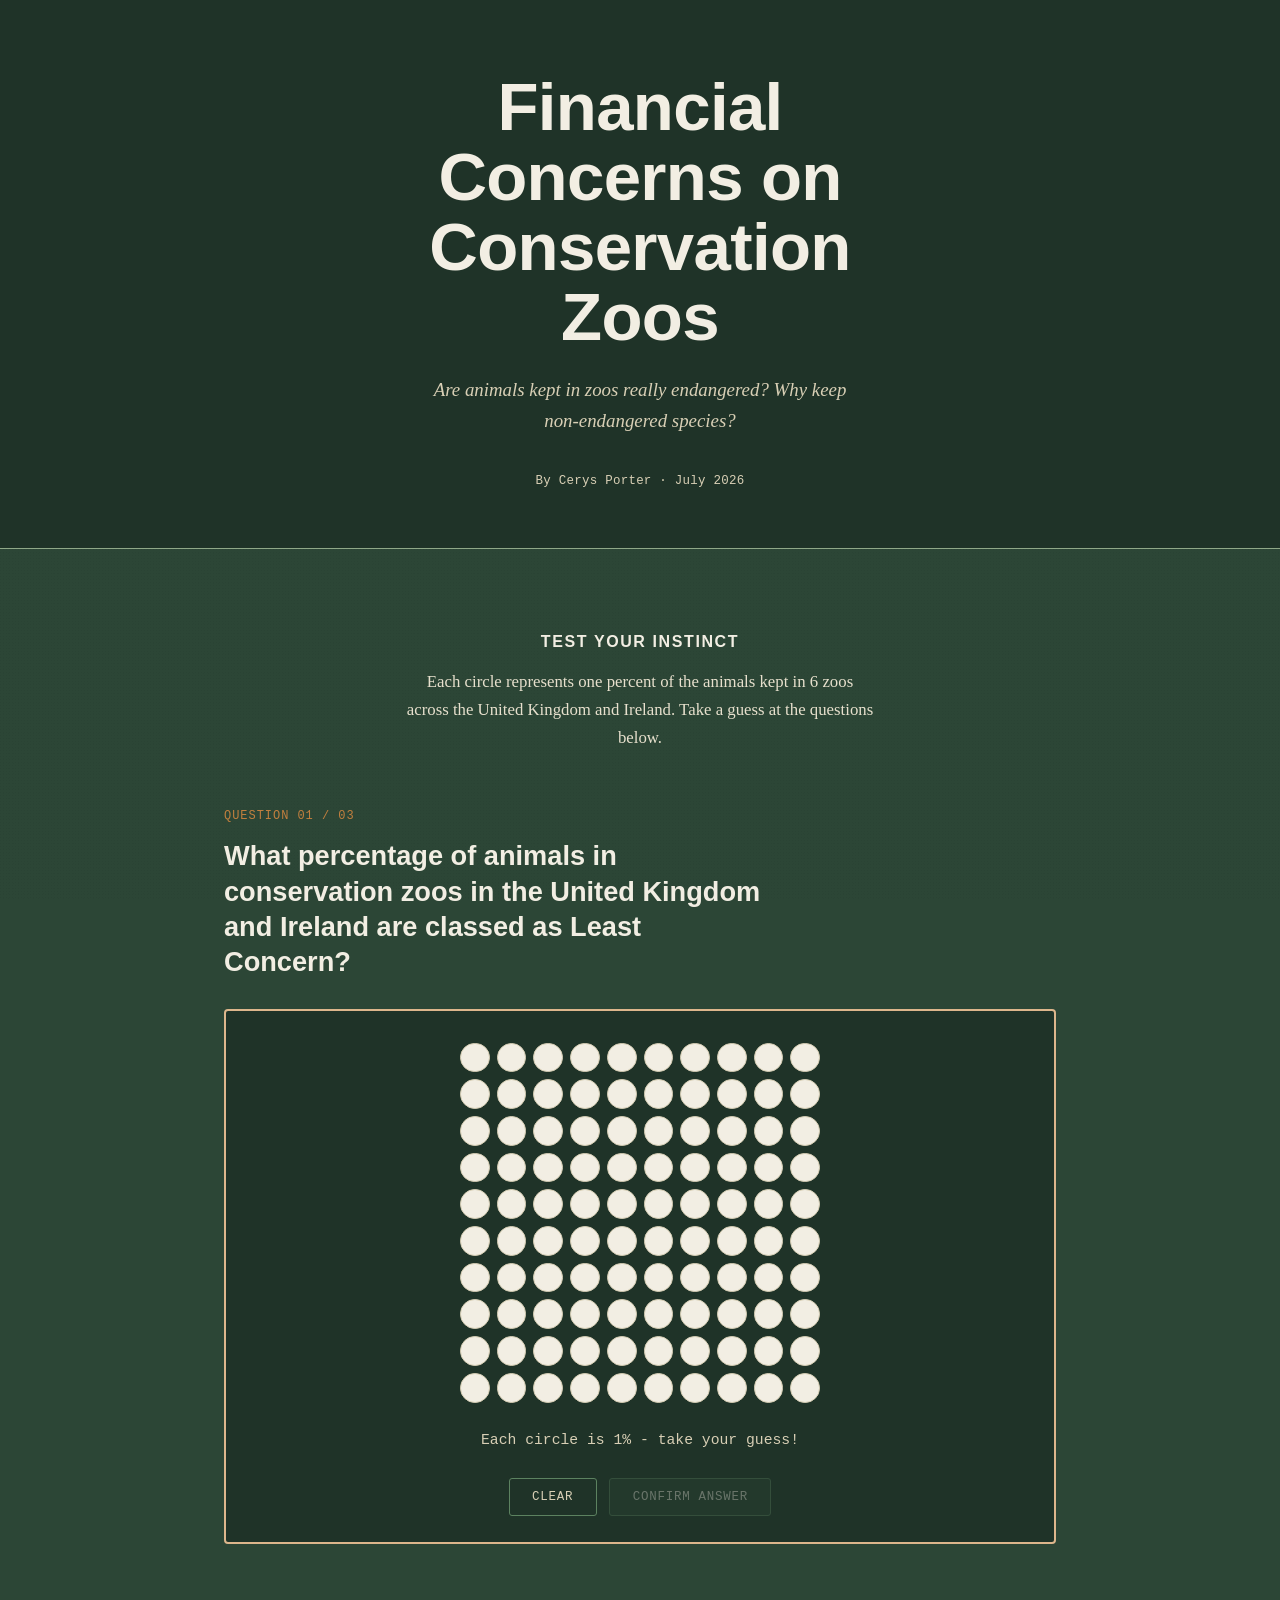
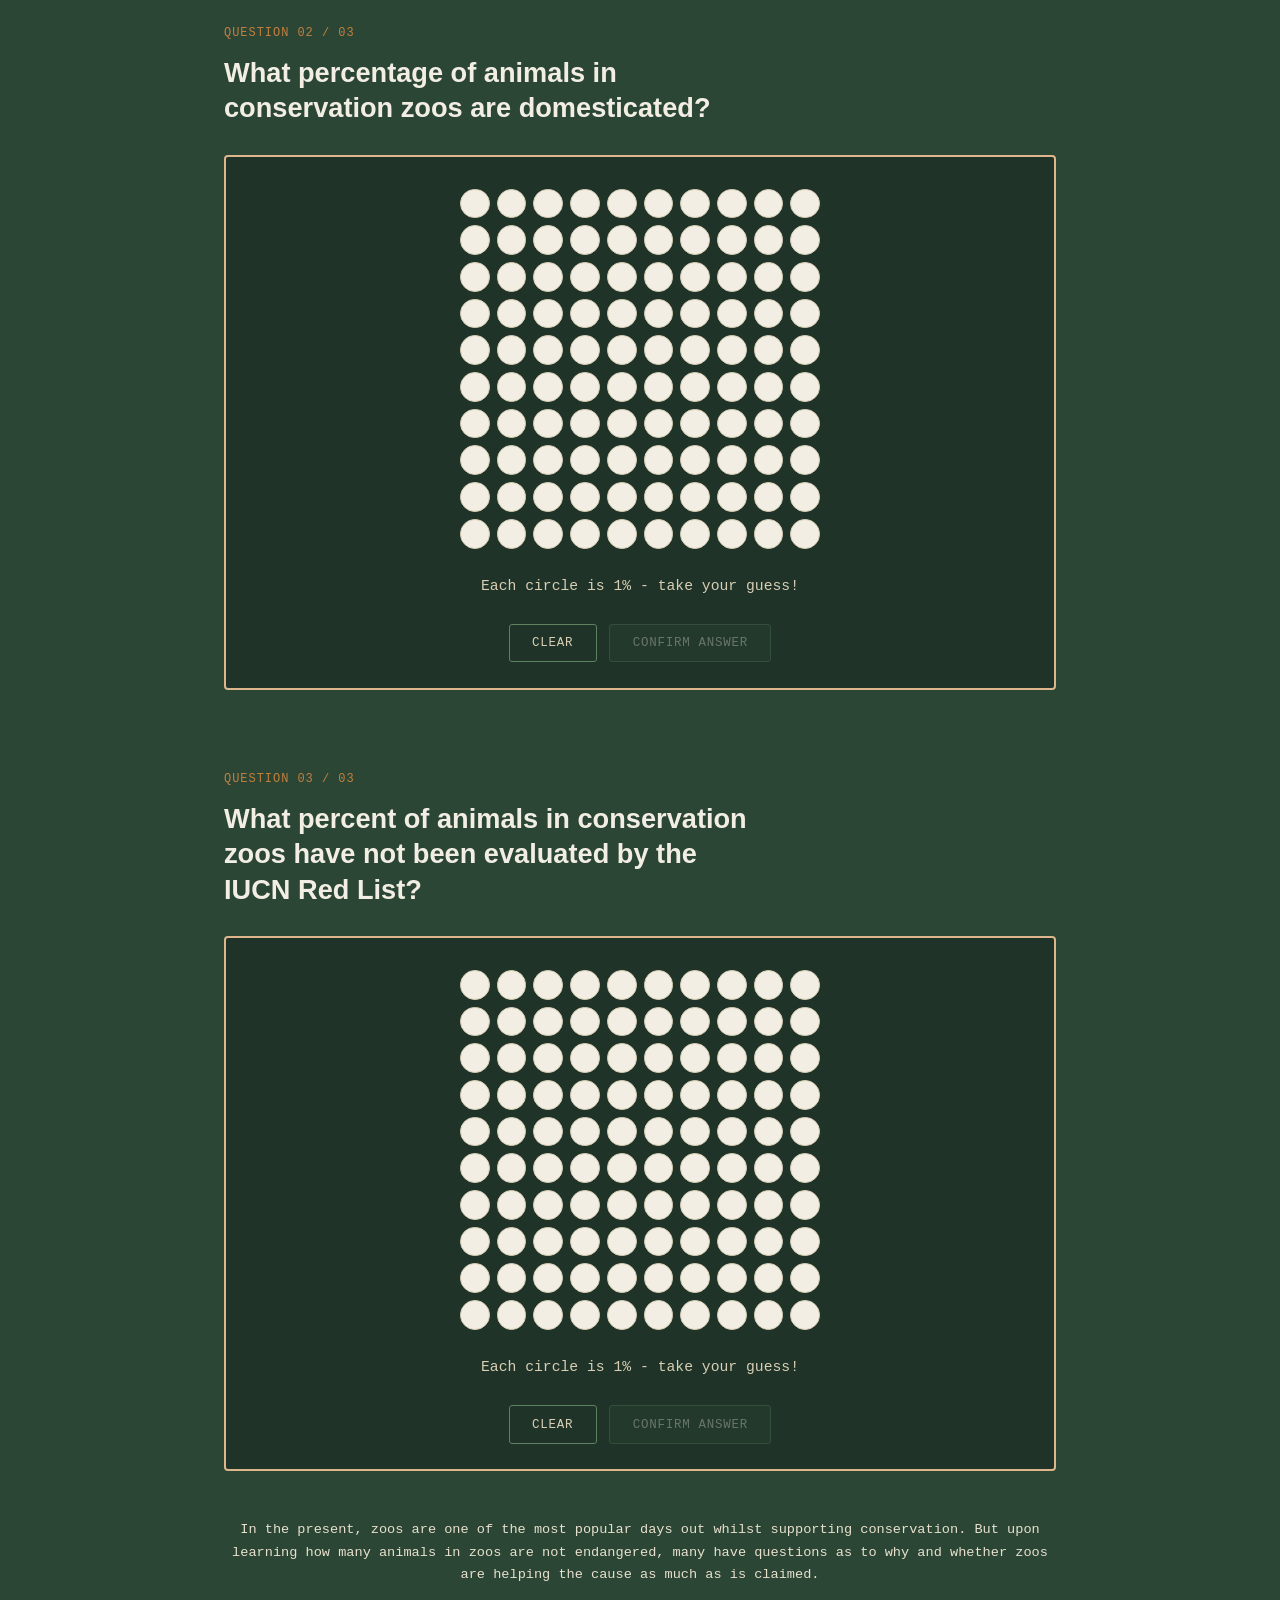
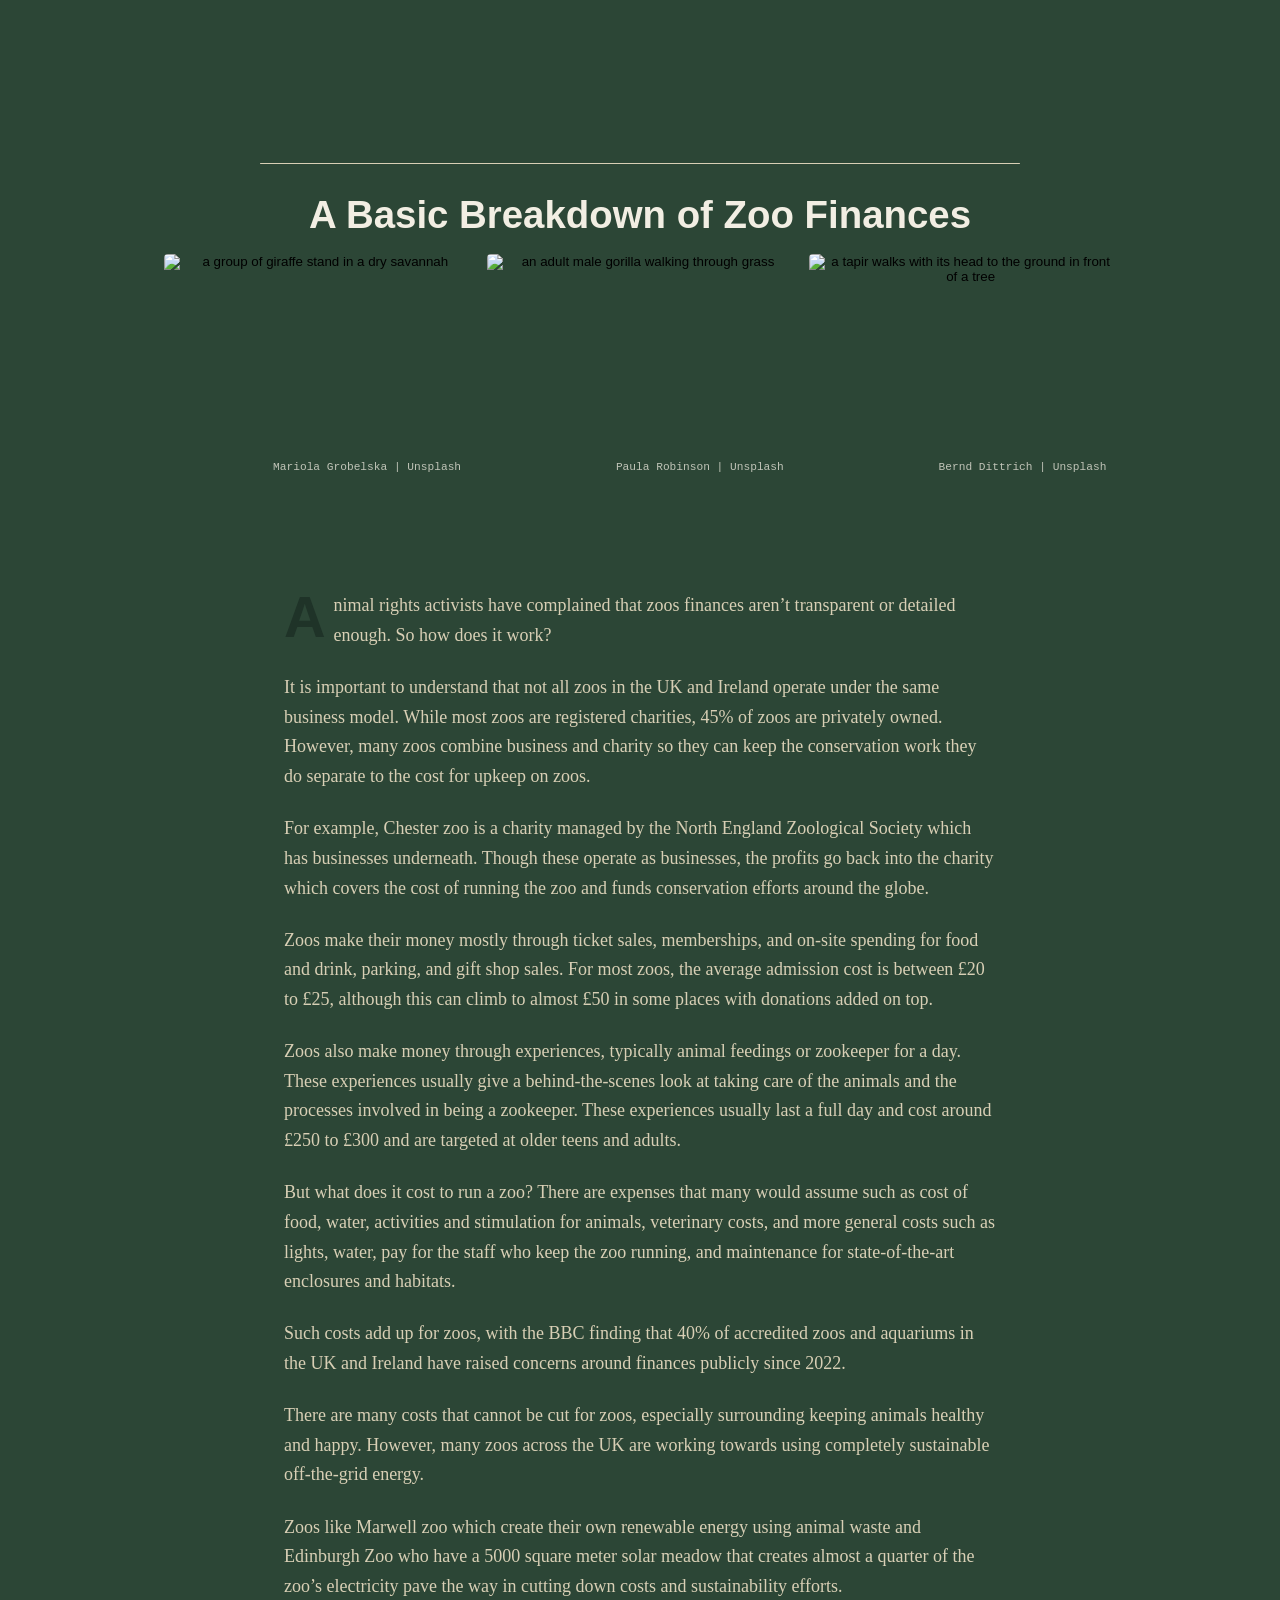
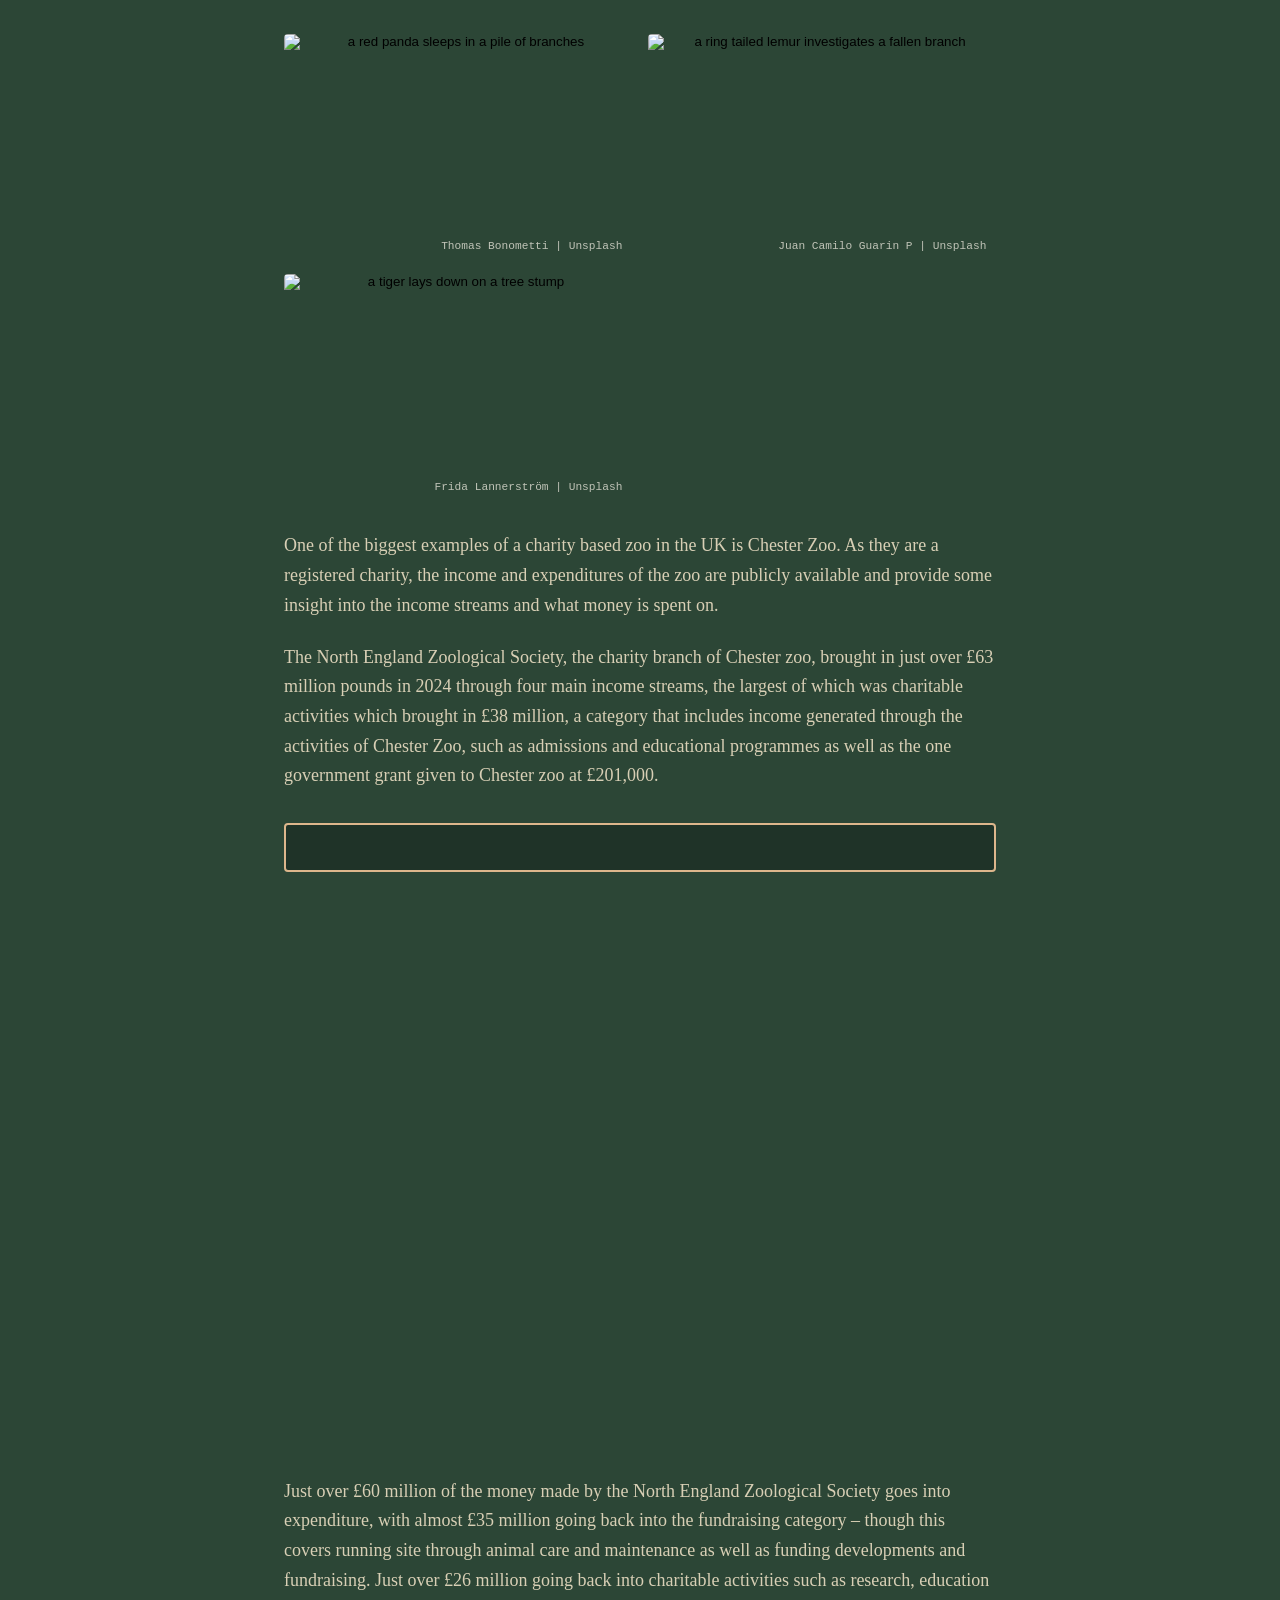
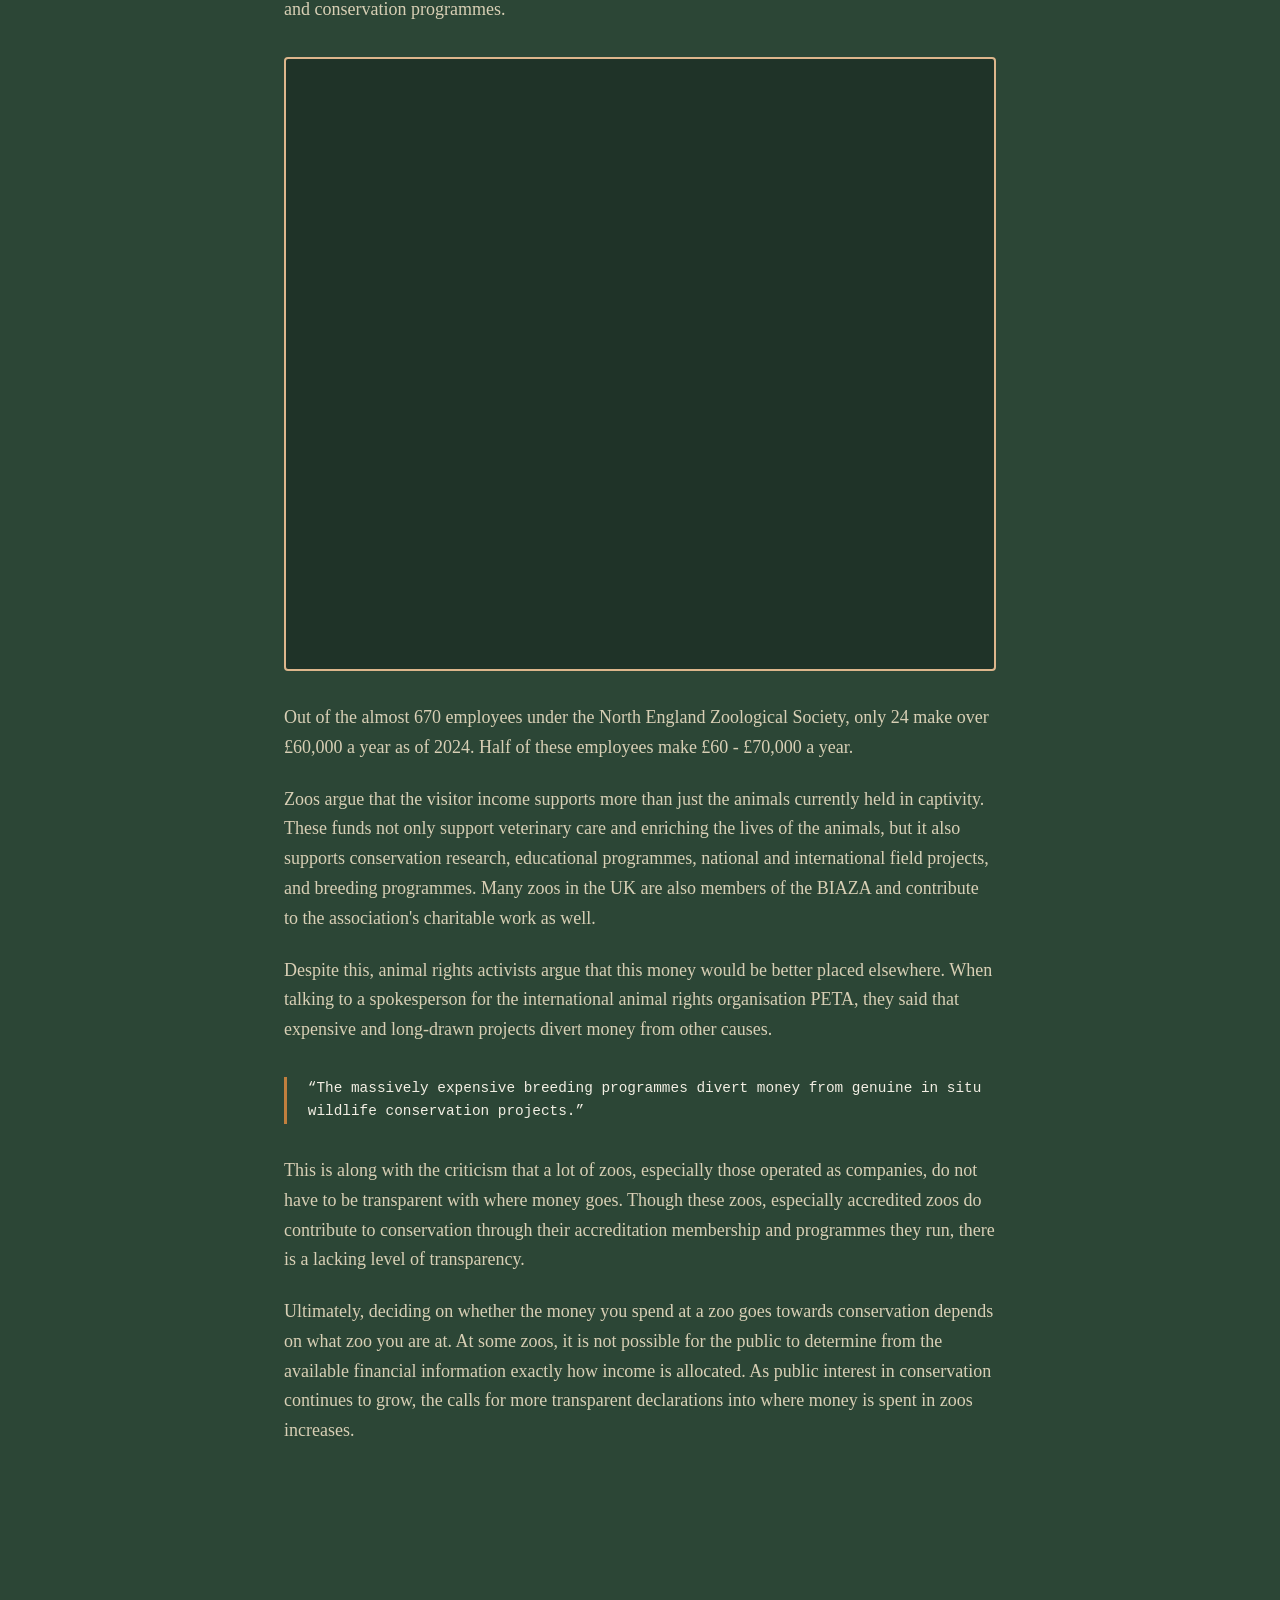
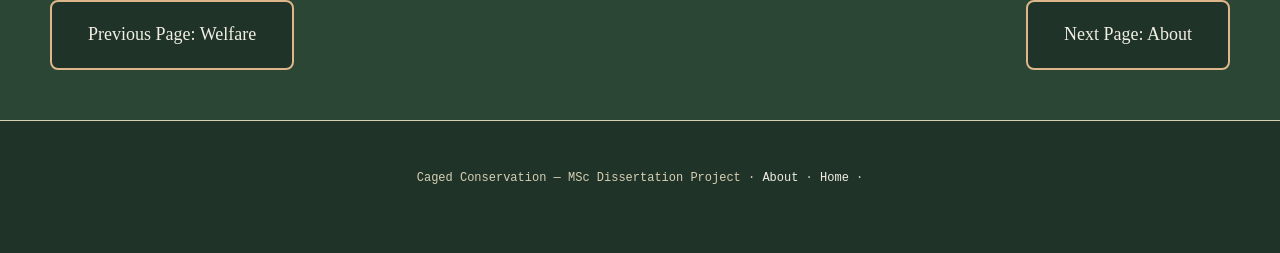
==== articlethree.html @ f7919cbe "Add files via upload" ====
<!DOCTYPE html>
<html lang="en">
<head>
<meta charset="UTF-8">
<meta name="viewport" content="width=device-width, initial-scale=1.0">
<title>Conservation Controversy | Financial Concerns on Conservation Zoos</title>
<link rel="preconnect" href="https://fonts.googleapis.com">
<link rel="preconnect" href="https://fonts.gstatic.com" crossorigin>
<link href="https://fonts.googleapis.com/css2?family=Source+Serif+4:opsz,wght@8..60,400;8..60,500;8..60,600;8..60,700&family=Archivo:wght@400;500;600;700;800&family=JetBrains+Mono:wght@400;500;600&display=swap" rel="stylesheet">
<link rel="stylesheet" href="styles.css">
</head>
<body>

<!-- ============================================
     MASTHEAD
     ============================================ -->
<header class="masthead">
  <h1>Financial Concerns on Conservation Zoos</h1>
  <p class="dek">Are animals kept in zoos really endangered? Why keep non-endangered species?</p>
  <p class="masthead__byline">By Cerys Porter · July 2026</p>
</header>

<!-- ============================================
     QUIZ
     ============================================ -->
<main>
<section class="quiz" aria-label="Interactive quiz">
  <div class="quiz__intro">
    <h2>Test your instinct</h2>
    <p>Each circle represents one percent of the animals kept in 6 zoos across the United Kingdom and Ireland. Take a guess at the questions below.</p>
  </div>

  <!-- Question 1 -->
  <div class="question-block" id="q1" data-answer="40" data-question="1" data-reveal="40% of animals in British and Irish zoos are classed as Least Concern.">
    <span class="question-block__tag">Question 01 / 03</span>
    <h3 class="question-block__prompt">What percentage of animals in conservation zoos in the United Kingdom and Ireland are classed as Least Concern?</h3>
    <div class="grid-card">
      <div class="dot-grid" role="group" aria-label="Each circle is 1% - take your guess!"></div>
      <p class="grid-card__readout" data-readout>Each circle is 1% - take your guess!</p>
      <div class="grid-card__actions">
        <button class="btn" type="button" data-action="clear">Clear</button>
        <button class="btn btn--primary" type="button" data-action="confirm" disabled>Confirm answer</button>
      </div>
    </div>
  </div>

  <!-- Question 2 -->
  <div class="question-block" id="q2" data-answer="6" data-question="2" data-reveal="6% of animals in zoos are domesticated farm animals.">
    <span class="question-block__tag">Question 02 / 03</span>
    <h3 class="question-block__prompt">What percentage of animals in conservation zoos are domesticated?</h3>
    <div class="grid-card">
      <div class="dot-grid" role="group" aria-label="Each circle is 1% - take your guess!"></div>
      <p class="grid-card__readout" data-readout>Each circle is 1% - take your guess!</p>
      <div class="grid-card__actions">
        <button class="btn" type="button" data-action="clear">Clear</button>
        <button class="btn btn--primary" type="button" data-action="confirm" disabled>Confirm answer</button>
      </div>
    </div>
  </div>

  <!-- Question 3 -->
  <div class="question-block" id="q3" data-answer="13" data-question="3" data-reveal="13% of animals in zoos are not evaluated by the IUCN Red List">
    <span class="question-block__tag">Question 03 / 03</span>
    <h3 class="question-block__prompt">What percent of animals in conservation zoos have not been evaluated by the IUCN Red List?</h3>
    <div class="grid-card">
      <div class="dot-grid" role="group" aria-label="Each circle is 1% - take your guess!"></div>
      <p class="grid-card__readout" data-readout>Each circle is 1% - take your guess!</p>
      <div class="grid-card__actions">
        <button class="btn" type="button" data-action="clear">Clear</button>
        <button class="btn btn--primary" type="button" data-action="confirm" disabled>Confirm answer</button>
      </div>
    </div>

    <div class="quiz-summary">
      <p>In the present, zoos are one of the most popular days out whilst supporting conservation. But upon learning how many animals in zoos are not endangered, 
        many have questions as to why and whether zoos are helping the cause as much as is claimed.</p>
    </div>
  </div>
</section>

<!-- ============================================
     SUBHEADING / TRANSITION
     ============================================ -->
<section class="section-break">
  <h2>A Basic Breakdown of Zoo Finances</h2>
</section>

<!-- ============================================
     PHOTO GALLERY
     ============================================ -->
<section class="gallery" aria-label="Photo gallery">

  <button class="gallery__item" type="button"
    data-animal="Giraffe | Giraffa"
    data-status="Vulnerable"
    data-zoo="population decreasing"
    data-caption="Giraffes are the tallest animals on Earth and are a group of seven species, who are all identifiable from their various iconic patterns. These animals 
    with specialised hearts designed to pump blood around their tall bodies are endangered due to increased conflict with humans as well as increasing habitat loss."
    aria-label="More information">
    <img src="images/giraffe.jpg" alt="a group of giraffe stand in a dry savannah" />
    <span class="gallery__caption">Mariola Grobelska | Unsplash</span>
  </button>
  <button class="gallery__item" type="button"
    data-animal="Western Lowland Gorilla | Gorilla gorilla gorilla"
    data-status="Critically Endangered"
    data-zoo="population decreasing"
    data-caption="One of two species of western gorilla, the lowland gorilla is the smallest of all four gorilla subspecies 
    and is native to swamplands and rainforests in central Africa. Living in groups consisting of mostly females and one dominant 
    male called a silverback, they are put at risk from poaching, habitat loss and diseases such as Ebola virus."
    aria-label="More information">
    <img src="images/gorilla.jpg" alt="an adult male gorilla walking through grass" />
    <span class="gallery__caption">Paula Robinson | Unsplash</span>
  </button>
  <button class="gallery__item" type="button"
    data-animal="South American Tapir | Tapirus terrestris"
    data-status="Vulnerable"
    data-zoo="population decreasing"
    data-caption="Also called a Lowland Tapir, the South American Tapir is one of four types of tapir from around the world and the largest animal in the amazon. 
    While famed for their swimming and diving capabilities, the Lowland tapir is also quick on land and has been known to move quickly over even 
    difficult mountainous terrain. Despite this, they are frequently hunted for their meat and hide and are at risk due to habitat loss."
    aria-label="More information">
    <img src="images/lowland tapir.jpg" alt="a tapir walks with its head to the ground in front of a tree" />
    <span class="gallery__caption">Bernd Dittrich | Unsplash</span>
  </button>
 
</section>

<!-- ============================================
     ARTICLE
     ============================================ -->
<article class="article">
  <p class="article__drop-cap">Animal rights activists have complained that zoos finances aren’t transparent or detailed enough. So how does it work?</p>
  <p>It is important to understand that not all zoos in the UK and Ireland operate under the same business model. While most zoos are registered charities, 45% of zoos are privately owned. 
    However, many zoos combine business and charity so they can keep the conservation work they do separate to the cost for upkeep on zoos. </p>
  <p>For example, Chester zoo is a charity managed by the North England Zoological Society which has businesses underneath. 
    Though these operate as businesses, the profits go back into the charity which covers the cost of running the zoo and funds conservation efforts around the globe.</p>

  <p>Zoos make their money mostly through ticket sales, memberships, and on-site spending for food and drink, parking, and gift shop sales. For most zoos, the average admission cost is between £20 to £25, 
    although this can climb to almost £50 in some places with donations added on top. </p>
  <p>Zoos also make money through experiences, typically animal feedings or zookeeper for a day. These experiences usually give a behind-the-scenes look at taking care of the animals and the processes involved in being a zookeeper. 
    These experiences usually last a full day and cost around £250 to £300 and are targeted at older teens and adults.</p>

  <p>But what does it cost to run a zoo? There are expenses that many would assume such as cost of food, water, activities and stimulation for animals, veterinary costs, and more general costs such as 
    lights, water, pay for the staff who keep the zoo running, and maintenance for state-of-the-art enclosures and habitats. </p>
  <p>Such costs add up for zoos, with the BBC finding that 40% of accredited zoos and aquariums in the UK and Ireland have raised concerns around finances publicly since 2022.</p>

  <p>There are many costs that cannot be cut for zoos, especially surrounding keeping animals healthy and happy. However, many zoos across the UK are working towards using completely sustainable off-the-grid energy.</p>
  <p>Zoos like Marwell zoo which create their own renewable energy using animal waste and Edinburgh Zoo who have a 5000 square meter solar meadow that creates almost a quarter of the zoo’s electricity pave the way in cutting down costs and sustainability efforts.</p>

<div class= "article__image-grid">
  <button class="gallery__item" type="button"
    data-animal="Red Panda | Ailurus fulgens"
    data-status="Endangered"
    data-zoo="population decreasing"
    data-caption="Red pandas are arboreal (tree dwelling) mammals native to China. Despite their name and 
    their diet mostly consisting of bamboo, they are more closely related to raccoons and weasels than giant pandas. 
    While being shy and solitary creatures, they are at risk of extinction due to habitat loss and poaching."
    aria-label="More information">
    <img src="images/red panda.jpg" alt="a red panda sleeps in a pile of branches" />
    <span class="gallery__caption">Thomas Bonometti | Unsplash</span>
  </button>
  <button class="gallery__item" type="button"
    data-animal="Ring Tailed Lemur | Lemur catta"
    data-status="Endangered"
    data-zoo="population decreasing"
    data-caption="As the most internationally recognised species of lemur, the ring tailed lemur is a highly social primate native to Madagascar.
    As they are strictly diurnal animals, they can often be spotted in forests and scrublands searching for food and sunbathing. As the most vocal 
    primate, the ring tailed lemur is often put at risk due to deforestation, local hunting, and the exotic pet trade."
    aria-label="More information">
    <img src="images/ring tailed lemur.jpg" alt="a ring tailed lemur investigates a fallen branch" />
    <span class="gallery__caption">Juan Camilo Guarin P | Unsplash</span>
  </button>
  <button class="gallery__item" type="button"
    data-animal="Siberian Tiger | Panthera tigris tigris"
    data-status="Endangered"
    data-zoo="population decreasing"
    data-caption="Being the largest big cat in the world and the largest subspecies of tiger, the siberian tiger (also called amur tiger)
    inhabits ranges around Northeast China and the Eastermost part of Russia. With paler stripes and large paws that act like snowshoes, they
    are prefectly adapted to the snowy environment where they hunt elk, deer, and wild boar. Due to overhunting and logging, they have been
    at risk of extinction since the 1940s."
    aria-label="More information">
    <img src="images/siberian tiger.jpg" alt="a tiger lays down on a tree stump" />
    <span class="gallery__caption">Frida Lannerström | Unsplash</span>
  </button>
</div>

  <p>One of the biggest examples of a charity based zoo in the UK is Chester Zoo. As they are a registered charity, 
    the income and expenditures of the zoo are publicly available and provide some insight into the income streams and what money is spent on.</p>
  <p>The North England Zoological Society, the charity branch of Chester zoo, brought in just over £63 million pounds in 2024 through four main income streams, 
    the largest of which was charitable activities which brought in £38 million, a category that includes income generated through the activities of Chester Zoo, 
    such as admissions and educational programmes as well as the one government grant given to Chester zoo at £201,000.</p>

<div class="stat-callout"></div>
  <iframe title="Income Streams for North of England Zoological Society" aria-label="Donut Chart" id="datawrapper-chart-j6iIr" src="https://datawrapper.dwcdn.net/j6iIr/1/" scrolling="no" frameborder="0" style="width: 0; min-width: 100% !important; border: none;" height="563" data-external="1"></iframe><script type="text/javascript">(function(){function e(){window.addEventListener(`message`,function(e){if(e.data[`datawrapper-height`]!==void 0){var t=document.querySelectorAll(`iframe`);
for(var n in e.data[`datawrapper-height`])for(var r=0,i;i=t[r];r++)if(i.contentWindow===e.source){var a=e.data[`datawrapper-height`][n]+`px`;i.style.height=a}}})}e()})();</script>
</div>

<p>Just over £60 million of the money made by the North England Zoological Society goes into expenditure, with almost £35 million going back into the fundraising category – though this covers running site through animal care and maintenance as well as funding developments and fundraising. Just over £26 million going back into charitable activities such as research, education and conservation programmes.</p>

<div class="stat-callout">
  <iframe title="Expenditure for North of England Zoological Society" aria-label="Donut Chart" id="datawrapper-chart-k9fSF" src="https://datawrapper.dwcdn.net/k9fSF/1/" scrolling="no" frameborder="0" style="width: 0; min-width: 100% !important; border: none;" height="557" data-external="1"></iframe><script type="text/javascript">(function(){function e(){window.addEventListener(`message`,function(e){if(e.data[`datawrapper-height`]!==void 0){var t=document.querySelectorAll(`iframe`);for(var n in e.data[`datawrapper-height`])for(var r=0,i;i=t[r];r++)if(i.contentWindow===e.source){var a=e.data[`datawrapper-height`][n]+`px`;i.style.height=a}}})}e()})();</script>
</div>

<p>Out of the almost 670 employees under the North England Zoological Society, only 24 make over £60,000 a year as of 2024. Half of these employees make £60 - £70,000 a year.</p>
<p>Zoos argue that the visitor income supports more than just the animals currently held in captivity. These funds not only support veterinary care and enriching the lives of the animals, but it also supports conservation research, educational programmes, national and international field projects, and breeding programmes. Many zoos in the UK are also members of the BIAZA and contribute to the association's charitable work as well.</p>

<p>Despite this, animal rights activists argue that this money would be better placed elsewhere. When talking to a spokesperson for the international animal rights organisation PETA, they said that expensive and long-drawn projects divert money from other causes.</p>
<blockquote>“The massively expensive breeding programmes divert money from genuine in situ wildlife conservation projects.”</blockquote>
<p>This is along with the criticism that a lot of zoos, especially those operated as companies, do not have to be transparent with where money goes. Though these zoos, especially accredited zoos do contribute to conservation through their accreditation membership and programmes they run, there is a lacking level of transparency.</p>
<p>Ultimately, deciding on whether the money you spend at a zoo goes towards conservation depends on what zoo you are at. At some zoos, it is not possible for the public to determine from the available financial information exactly how income is allocated. As public interest in conservation continues to grow, the calls for more transparent declarations into where money is spent in zoos increases.</p>

</article>
</main>

<!-- ANIMAL INFO MODAL -->
<div class="modal-overlay" id="animalModal" role="dialog" aria-modal="true" aria-labelledby="modalAnimalName" hidden>
  <div class="modal">
    <button class="modal__close" id="modalClose" aria-label="Close">
      <svg width="18" height="18" viewBox="0 0 18 18" fill="none"><path d="M3 3L15 15M15 3L3 15" stroke="currentColor" stroke-width="2" stroke-linecap="round"/></svg>
    </button>
    <div class="modal__photo" id="modalPhoto"></div>
    <div class="modal__body">
      <div class="modal__meta">
        <span class="modal__status" id="modalStatus"></span>
        <span class="modal__zoo" id="modalZoo"></span>
      </div>
      <h2 class="modal__name" id="modalAnimalName"></h2>
      <p class="modal__caption" id="modalCaption"></p>
    </div>
  </div>
</div>

<!-- NEXT AND PREVIOUS BUTTONS -->

<div class="moving-button">
  <a class="previous-page" href="articletwo.html">Previous Page: Welfare</a>
  <a class="next-page" href="about.html">Next Page: About</a>
</div>

<!-- FOOTER -->

<footer>
  Caged Conservation — MSc Dissertation Project · <a href="about.html">About</a> · <a href="index.html">Home</a> ·
</footer>

<script src="script.js"></script>

</body>
</html>
---- styles.css ----
/* ============================================
   TOKENS - root for whole webpage
   ============================================ */
:root {
  --cream: #F2EEE3;
  --cream-dark: #E7E0CD;
  --cream-line: #D8CFB5;
  --forest: #1F3328;
  --forest-soft: #2C4636;
  --moss: #4A6B4D;
  --moss-bright: #5C8260;
  --lichen: #8FA888;
  --amber: #C17F3E;
  --amber-soft: #DDB68C;

  --display: "Verdana", sans-serif;
  --body: "Times New Roman", serif;
  --mono: "Courier New", monospace;

  --max-w: 760px;
}

* { margin: 0; padding: 0; box-sizing: border-box; }

html { scroll-behavior: smooth; }

body {
  background: var(--forest-soft);
  color: var(--cream);
  font-family: var(--body);
  font-size: 18px;
  line-height: 1.65;
  -webkit-font-smoothing: antialiased;
}

@media (prefers-reduced-motion: reduce) {
  html { scroll-behavior: auto; }
  * { animation-duration: 2s !important; transition-duration: 2s !important; }
}

a { color: var(--cream-line); }

/* texture: faint paper grain via layered gradients, no image asset needed */
body::before {
  content: "";
  position: fixed;
  inset: 0;
  pointer-events: none;
  z-index: 0;
  opacity: 0.035;
  background-image:
    radial-gradient(circle at 20% 30%, #000 0.5px, transparent 0.5px),
    radial-gradient(circle at 70% 60%, #000 0.5px, transparent 0.5px);
  background-size: 3px 3px, 5px 5px;
}

/* ============================================
   FOCUS - for whole website
   ============================================ */
:focus-visible {
  outline: 3px solid var(--amber);
  outline-offset: 2px;
}

.visually-hidden {
  position: absolute;
  width: 1px; height: 1px;
  overflow: hidden;
  clip: rect(0 0 0 0);
}

/* ===============================
   HEADER
  contains header information and nav bar on Home and About page
   =============================== */

.site-header {
  position: relative;
  background-color: var(--forest);
  display: flex;
  flex-direction: column;
  align-items: center;
  padding: 4.5rem 1.5rem 3.5rem;
  border-bottom: 1px solid var(--cream-line);
  z-index: 1;
  text-align: center;
  font-family: var(--display);
}

.nav-bar ul {
  list-style: none;
  display: flex;
  gap: 1.5em;
  position: relative;
  display: flex;
  justify-content: space-between;
  font-size: 0.8rem;
  font-family: var(--mono)
}

.nav-bar a {
  text-decoration: none;
  color: var(--cream);
  font-weight: bold;
  transition: color 0.3s ease;
}

.nav-bar a:hover {
  color: var(--amber);
}

/* ===============================
   BODY
  for all the main text and images on the Home and About Pages
   =============================== */

.body {
  padding-top: 50px;
  font-family: var(--body);
  font-size: 1rem;
  color: var(--cream);
  padding-bottom: 50px;
  overflow-x: hidden;
}

.hero-image {
  width: 100%;
  height: 400px;
}

.hero-image img {
  width: 100%;
  height: 100%;
  object-fit: cover;
  display: block;
}

.hero-image figcaption {
  padding-top: 0.4rem;
  padding-right: 0.6rem;
  padding-bottom: 100px;
  font-family: var(--mono);
  font-size: 0.7rem;
  color: var(--cream);
  opacity: 0.75;
  text-align: right;
}

/* ============================================
   MASTHEAD / the top of the articles
   ============================================ */
.masthead {
  background: var(--forest);
  position: relative;
  z-index: 1;
  padding: 4.5rem 1.5rem 3.5rem;
  text-align: center;
  border-bottom: 1px solid var(--lichen);
}

.masthead__eyebrow {
  font-family: var(--body);
  font-size: 0.72rem;
  letter-spacing: 0.18em;
  text-transform: uppercase;
  color: var(--cream-dark);
  display: inline-flex;
  align-items: center;
  gap: 0.6em;
  margin-bottom: 1.6rem;
}

.masthead__eyebrow::before,
.masthead__eyebrow::after {
  content: "";
  width: 28px;
  height: 1px;
  background: var(--amber);
}

.masthead h1 {
  font-family: var(--display);
  font-weight: 800;
  font-size: clamp(2.4rem, 6vw, 4.2rem);
  line-height: 1.04;
  letter-spacing: -0.01em;
  max-width: 14ch;
  margin: 0 auto 1.4rem;
  color: var(--cream);
}

.masthead h1 em {
  font-style: normal;
  color: var(--cream);
}

.masthead p.dek {
  font-family: var(--body);
  font-size: 1.18rem;
  font-style: italic;
  color: var(--cream-line);
  max-width: 46ch;
  margin: 0 auto 2.2rem;
}

.masthead__byline {
  font-family: var(--mono);
  font-size: 0.78rem;
  color: var(--cream-line);
  letter-spacing: 0.02em;
}

.masthead__prompt {
  margin-top: 2.6rem;
  font-family: var(--mono);
  font-size: 0.8rem;
  color: var(--cream-line);
  opacity: 0.75;
  display: flex;
  flex-direction: column;
  align-items: center;
  gap: 0.4rem;
}

/* ============================================
   QUIZ SECTION
   ============================================ */
.quiz {
  position: relative;
  z-index: 1;
  padding: 5rem 1.5rem 6rem;
  max-width: 880px;
  margin: 0 auto;
}

.quiz__intro {
  text-align: center;
  max-width: 52ch;
  margin: 0 auto 3.5rem;
}

.quiz__intro h2 {
  font-family: var(--display);
  font-weight: 700;
  font-size: 1rem;
  letter-spacing: 0.1em;
  text-transform: uppercase;
  color: var(--cream);
  margin-bottom: 0.8rem;
}

.quiz__intro p {
  font-size: 1.05rem;
  color: var(--cream-dark);
}

.question-block {
  margin-bottom: 5rem;
  scroll-margin-top: 2.5rem;
}

.question-block__tag {
  font-family: var(--mono);
  font-size: 0.75rem;
  letter-spacing: 0.08em;
  color: var(--amber);
  text-transform: uppercase;
  margin-bottom: 0.7rem;
  display: block;
}

.question-block__prompt {
  font-family: var(--display);
  font-weight: 700;
  font-size: clamp(1.3rem, 3vw, 1.7rem);
  line-height: 1.3;
  color: var(--cream);
  max-width: 36ch;
  margin-bottom: 1.8rem;
}

/* grid card: looks like a specimen tally card */
.grid-card {
  background: var(--forest);
  border: 2px solid var(--amber-soft);
  border-radius: 4px;
  padding: 2rem 2rem 1.6rem;
  display: flex;
  flex-direction: column;
  align-items: center;
  gap: 1.6rem;
}

.dot-grid {
  display: grid;
  grid-template-columns: repeat(10, 1fr);
  gap: clamp(3px, 0.8vw, 7px);
  width: 100%;
  max-width: 360px;
}

.dot {
  position: relative;
  aspect-ratio: 1 / 1;
  border-radius: 50%;
  background: var(--cream);
  border: 1.5px solid var(--cream-line);
  cursor: pointer;
  padding: 0;
  transition: transform 0.12s ease, background-color 0.25s ease, border-color 0.25s ease;
}

.dot:disabled {
  cursor: default;
}

.dot.selected {
  background: var(--amber-soft);
  border-color: var(--amber);
}

/* live hover/focus preview — lighter than committed selection, so the
   difference between "trying it out" and "locked in" stays obvious */
.dot.preview {
  background: var(--amber-soft);
  border-color: var(--amber);
}

.dot.preview.selected {
  background: var(--amber);
  border-color: var(--amber);
}

/* the dot directly under the cursor/focus gets a slight lift, as a cursor anchor */
.dot:hover:not(:disabled),
.dot:focus-visible:not(:disabled) {
  transform: scale(1.12);
}

.dot.reveal-true {
  background: var(--moss-bright);
  border-color: var(--moss);
  transition-delay: var(--reveal-delay, 0s);
}

.dot.reveal-false {
  background: var(--cream);
  border-color: var(--cream-line);
  opacity: 0.55;
}

.dot.reveal-true.was-selected {
  background: var(--moss-bright);
  box-shadow: 0 0 0 2px var(--forest) inset;
}

@media (prefers-reduced-motion: no-preference) {
  .dot.reveal-true { animation: pop 0.3s ease backwards; animation-delay: var(--reveal-delay, 0s); }
}

@keyframes pop {
  0% { transform: scale(0.4); }
  70% { transform: scale(1.2); }
  100% { transform: scale(1); }
}

.grid-card__readout {
  font-family: var(--mono);
  font-size: 0.92rem;
  color: var(--cream-line);
  min-height: 1.4em;
  text-align: center;
}

.grid-card__readout strong {
  color: var(--cream-dark);
  font-weight: 600;
}

.grid-card__readout .answer-reveal {
  color: var(--amber);
  font-weight: 600;
}

.grid-card__actions {
  display: flex;
  gap: 0.8rem;
  align-items: center;
}

.btn {
  font-family: var(--mono);
  font-size: 0.78rem;
  letter-spacing: 0.06em;
  text-transform: uppercase;
  padding: 0.7rem 1.4rem;
  border-radius: 3px;
  border: 1.5px solid var(--moss-bright);
  background: transparent;
  color: var(--cream-line);
  cursor: pointer;
  transition: background-color 0.15s ease, color 0.15s ease, opacity 0.15s ease;
}

.btn--primary {
  background: var(--forest-soft);
  color: var(--cream);
}

.btn--primary:hover:not(:disabled) { background: var(--forest-soft); }
.btn:hover:not(:disabled):not(.btn--primary) { background: var(--cream-line); }

.btn:disabled {
  opacity: 0.35;
  cursor: not-allowed;
}

.question-block__source {
  margin-top: 1.1rem;
  font-family: var(--mono);
  font-size: 0.7rem;
  color: var(--amber);
  opacity: 0.7;
  text-align: center;
}

/* ============================================
   QUIZ SUMMARY / TRANSITION
   ============================================ */
.quiz-summary {
  text-align: center;
  padding-top: 3rem;
}

.quiz-summary p {
  font-family: var(--mono);
  font-size: 0.85rem;
  color: var(--cream-dark);
  margin-bottom: 0.4rem;
}

/* ============================================
   SUBHEADING / SECTION BREAK
   ============================================ */
.section-break {
  position: relative;
  z-index: 1;
  max-width: var(--max-w);
  margin: 0 auto;
  text-align: center;
  background-color: var(--forest-soft);
}

.section-break::before {
  content: "";
  display: block;
  height: 1px;
  background: var(--cream-line);
  margin: 0 auto 1.8rem;
  border-radius: 2px;
}

.section-break h2 {
  font-family: var(--display);
  font-weight: 800;
  font-size: clamp(1.7rem, 4vw, 2.4rem);
  line-height: 1.2;
  color: var(--cream);
  margin-bottom: 1rem;
}

.section-break p {
  font-size: 0.8rem;
  font-family: var(--mono);
  color: var(--cream-line);
  max-width: 50ch;
  margin: 0 auto;
  padding-bottom: 3rem;
}

/* ============================================
   PHOTO GALLERY
   ============================================ */
.gallery {
  position: relative;
  z-index: 1;
  max-width: 1000px;
  margin: 0 auto;
  padding: 0 1.5rem 4rem;
  display: grid;
  grid-template-columns: repeat(3, 1fr);
  gap: 1rem;
  background-color: var(--forest-soft);
}

.gallery__item {
  position: relative;
  border: none;
  border-radius: 4px;
  overflow: hidden;
  cursor: pointer;
  padding: 0;
  background: none; 
  display: block;
  text-decoration: none;
}

.gallery__item:focus-visible {
  outline: 3px solid var (--amber);
  outline-offset: 3px;
}

.gallery__item::after {
  content: "View animal";
  position: absolute;
  inset: 0;
  background: rgba(54, 97, 73, 0.55);
  color: var(--cream);
  font-family: var(--mono);
  font-size: 0.75rem;
  letter-spacing: 0.08em;
  text-transform: uppercase;
  display: flex;
  align-items: center;
  justify-content: center;
  opacity: 0;
  transition: opacity 0.2s ease;
}

.gallery__item:hover::after,
.gallery__item:focus-visible::after {
  opacity: 1;
}

.gallery__item img {
  width: 100%;
  height: 200px;
  object-fit: cover;
  display: block;
}

.gallery__caption {
  display: block;
  padding: 0.4rem 0.6rem;
  font-family: var(--mono);
  font-size: 0.7rem;
  color: var(--cream);
  opacity: 0.75;
  text-align: right;
}

/* ============================================
   MODAL
   ============================================ */
.modal-overlay {
  position: fixed;
  inset: 0;
  z-index: 100;
  background: rgba(31, 51, 40, 0.7);
  backdrop-filter: blur(4px);
  display: flex;
  align-items: center;
  justify-content: center;
  padding: 1.5rem;
  animation: fadeIn 0.2s ease;
}

.modal-overlay[hidden] {
  display: none;
}

@keyframes fadeIn {
  from { opacity: 0; }
  to   { opacity: 1; }
}

.modal {
  background: var(--cream);
  border-radius: 6px;
  width: 100%;
  max-width: 560px;
  overflow: hidden;
  position: relative;
  animation: slideUp 0.25s ease;
  box-shadow: 0 24px 60px rgba(0,0,0,0.3);
}

@keyframes slideUp {
  from { transform: translateY(16px); opacity: 0; }
  to   { transform: translateY(0);    opacity: 1; }
}

.modal__close {
  position: absolute;
  top: 0.9rem;
  right: 0.9rem;
  z-index: 2;
  background: var(--cream);
  border: 1px solid var(--cream-line);
  border-radius: 50%;
  width: 36px;
  height: 36px;
  display: flex;
  align-items: center;
  justify-content: center;
  cursor: pointer;
  color: var(--forest);
  transition: background-color 0.15s ease;
}

.modal__close:hover {
  background: var(--cream-dark);
}

.modal__photo {
  width: 100%;
  aspect-ratio: 16 / 9;
  background: repeating-linear-gradient(
    135deg,
    var(--moss) 0px, var(--moss) 1px,
    transparent 1px, transparent 14px
  ), var(--forest-soft);
  display: flex;
  align-items: center;
  justify-content: center;
  color: var(--cream);
  font-family: var(--mono);
  font-size: 0.75rem;
}

.modal__photo img {
  width: 100%;
  height: 100%;
  object-fit: cover;
  display: block;
}

.modal__body {
  padding: 1.6rem 1.8rem 2rem;
}

.modal__meta {
  display: flex;
  align-items: center;
  gap: 0.8rem;
  margin-bottom: 0.7rem;
  flex-wrap: wrap;
}

.modal__status {
  font-family: var(--mono);
  font-size: 0.72rem;
  font-weight: 600;
  letter-spacing: 0.1em;
  text-transform: uppercase;
  background: var(--amber-soft);
  color: var(--forest);
  padding: 0.2em 0.65em;
  border-radius: 2px;
}

.modal__zoo {
  font-family: var(--mono);
  font-size: 0.75rem;
  color: var(--moss);
  letter-spacing: 0.04em;
}

.modal__name {
  font-family: var(--display);
  font-weight: 700;
  font-size: 1.5rem;
  color: var(--forest);
  margin-bottom: 0.8rem;
  line-height: 1.2;
}

.modal__caption {
  font-family: var(--body);
  font-size: 1rem;
  color: var(--forest-soft);
  line-height: 1.65;
} 

/* ============================================
   IUCN GRID
   ============================================ */

.iucn-breakout {
  width: 1000px;
  margin-left: 50%;
  transform: translateX(-50%);
  padding: 0 1.5rem;
  margin-top: 2rem;
  margin-bottom: 2rem;
}

.iucn-grid {
  display: grid;
  grid-template-columns: repeat(3, minmax(0, 280px));
  gap: 1rem;
  max-width: 1200px;
  margin: 2rem auto;
  padding: 0 1.5rem;
  justify-content: center;
}

/* ============================================
   ARTICLE
   ============================================ */
.article {
  position: relative;
  background-color: var(--forest-soft);
  z-index: 1;
  max-width: var(--max-w);
  margin: 0 auto;
  padding: 3rem 1.5rem 6rem;
}

.article__drop-cap::first-letter {
  font-family: var(--display);
  font-weight: 800;
  font-size: 3.6rem;
  line-height: 0.85;
  float: left;
  padding-right: 0.5rem;
  padding-top: 0.1rem;
  color: var(--forest);
}

.article p {
  margin-bottom: 1.4rem;
  color: var(--cream-line);
}

.article h3 {
  font-family: var(--display);
  font-weight: 700;
  font-size: 1.4rem;
  color: var(--cream);
  margin: 2.6rem 0 1rem;
  padding-bottom: 0.6rem;
  border-bottom: 1px solid var(--cream-line);
}

.article small {
    display: flex;
  justify-content: center;
  font-style: italic;
  color: var(--cream-line);
  font-size: 1rem;
}

.article blockquote {
  font-family: var(--mono);
  font-size: 0.9rem;
  color: var(--cream);
  border-left: 3px solid var(--amber);
  padding-left: 1.3rem;
  margin: 2rem 0;
}

.article .stat-callout {
  font-family: var(--mono);
  background: var(--forest);
  border: 2px solid var(--amber-soft);
  border-radius: 4px;
  padding: 1.4rem 1.6rem;
  margin: 2rem 0;
  font-size: 0.92rem;
  color: var(--cream-dark);
}

.article .stat-callout strong {
  display: block;
  font-family: var(--display);
  font-size: 2rem;
  color: var(--amber);
  margin-bottom: 0.3rem;
}

/* ============================================
   ARTICLE IMAGES
   ============================================ */

.article__image {
  margin: 2rem 0;
}

.article__image-grid .gallery__item {
  width: 100%;
}

.article__image-grid {
  display: grid;
  grid-template-columns: 1fr 1fr;
  gap: 1rem;
  margin: 2rem 0;
  text-decoration: none;
}

.article__image-grids {
  display: grid;
  grid-template-columns: 1fr 1fr;
  gap: 1rem;
  margin: 2rem 0;
  text-decoration: none;
}

/* ============================================
   IUCN EXPLAINER
   ============================================ */
.modal-overlay {
  position: fixed;
  inset: 0;
  z-index: 100;
  background: rgba(31, 51, 40, 0.7);
  backdrop-filter: blur(4px);
  display: flex;
  align-items: center;
  justify-content: center;
  padding: 1.5rem;
  animation: fadeIn 0.2s ease;
}

.modal-overlay[hidden] {
  display: none;
}

@keyframes fadeIn {
  from { opacity: 0; }
  to   { opacity: 1; }
}

.modal {
  background: var(--cream);
  border-radius: 6px;
  width: 100%;
  max-width: 560px;
  overflow: hidden;
  position: relative;
  animation: slideUp 0.25s ease;
  box-shadow: 0 24px 60px rgba(0,0,0,0.3);
}

@keyframes slideUp {
  from { transform: translateY(16px); opacity: 0; }
  to   { transform: translateY(0);    opacity: 1; }
}

.modal__close {
  position: absolute;
  top: 0.9rem;
  right: 0.9rem;
  z-index: 2;
  background: var(--cream);
  border: 1px solid var(--cream-line);
  border-radius: 50%;
  width: 36px;
  height: 36px;
  display: flex;
  align-items: center;
  justify-content: center;
  cursor: pointer;
  color: var(--forest);
  transition: background-color 0.15s ease;
}

.modal__close:hover {
  background: var(--cream-dark);
}

.modal__photo {
  width: 100%;
  aspect-ratio: 16 / 9;
  background: repeating-linear-gradient(
    135deg,
    var(--moss) 0px, var(--moss) 1px,
    transparent 1px, transparent 14px
  ), var(--forest-soft);
  display: flex;
  align-items: center;
  justify-content: center;
  color: var(--cream);
  font-family: var(--mono);
  font-size: 0.75rem;
}

.modal__photo img {
  width: 100%;
  height: 100%;
  object-fit: cover;
  display: block;
}

.modal__body {
  padding: 1.6rem 1.8rem 2rem;
}

.modal__meta {
  display: flex;
  align-items: center;
  gap: 0.8rem;
  margin-bottom: 0.7rem;
  flex-wrap: wrap;
}

.modal__status {
  font-family: var(--mono);
  font-size: 0.72rem;
  font-weight: 600;
  letter-spacing: 0.1em;
  text-transform: uppercase;
  background: var(--amber-soft);
  color: var(--forest);
  padding: 0.2em 0.65em;
  border-radius: 2px;
}

.modal__zoo {
  font-family: var(--mono);
  font-size: 0.75rem;
  color: var(--moss);
  letter-spacing: 0.04em;
}

.modal__name {
  font-family: var(--display);
  font-weight: 700;
  font-size: 1.5rem;
  color: var(--forest);
  margin-bottom: 0.8rem;
  line-height: 1.2;
}

.modal__caption {
  font-family: var(--body);
  font-size: 1rem;
  color: var(--forest-soft);
  line-height: 1.65;
} 

/* ============================================
   ARTICLE TWO
   ============================================ */

.chart-row {
  display: flex;
  align-items: flex-end;
  justify-content: center;
  gap: 3.5rem;
  flex-wrap: wrap;
  margin-bottom: 1.5rem;
}

.chart-item { 
  text-align: center; 
}

.old-outdoor-bull {
  background: var(--cream-line);
  border: 2px solid var(--amber-soft);
  margin: 0 auto;
  position: relative; 
}

.old-outdoor-cow {
  background: var(--cream-line);
  border: 2px solid var(--amber-soft);
  margin: 0 auto;
  position: relative; 
}

.new-outdoor {
  background: var(--cream);
  border: 2px solid var(--amber-soft);
  margin: 0 auto;
  position: relative; 
}

.old-indoor-bull {
  background: var(--cream-line);
  border: 2px solid var(--amber-soft);
  margin: 0 auto;
  position: relative; 
}

.old-indoor-cow {
  background: var(--cream-line);
  border: 2px solid var(--amber-soft);
  margin: 0 auto;
  position: relative; 
}

.new-indoor-bull {
  background: var(--cream);
  border: 2px solid var(--amber-soft);
  margin: 0 auto;
  position: relative; 
}

.new-indoor-cow {
  background: var(--cream);
  border: 2px solid var(--amber-soft);
  margin: 0 auto;
  position: relative; 
}

.chart-value {
  font-family: var(--mono);
  margin-top: 0.75rem;
  font-size:0.85rem;
}

.value-sub {
  font-family: var(--mono);
  margin-top: 0.75rem;
  font-size:0.85rem;
}

/* ============================================
   BUTTONS
   ============================================ */

.moving-button {
  display: flex;
  justify-content: space-between;
  margin-left: 50px;
  margin-right: 50px;
  text-decoration: none;
}

.next-page, .previous-page {
  margin-top: 2em;
  background-color: var(--forest);
  color: var(--cream);
  border: 2px solid var(--amber-soft);
  padding: 1em 2em;
  font-size: 1em; 
  border-radius: 8px;
  margin-bottom: 50px;
  text-decoration: none;
  font-family: var(--body);
}

.home-button {
  display: flex;
  justify-content: space-between;
  margin-left: 50px;
  margin-right: 50px;
  text-decoration: none;
  display: flex;
  justify-content: center;
  align-items: center;
}

.this-button {
  background-color: var(--forest);
  color: var(--cream);
  border: 2px solid var(--amber-soft);
  padding: 1em 2em;
  font-size: 1em;
  border-radius: 6px;
  text-decoration: none;
  font-family: var(--body);
  margin-bottom: 50px;
}


/* ============================================
   FOOTER
   ============================================ */
footer {
  position: static;
  background-color: var(--forest);
  z-index: 1;
  text-align: center;
  padding: 3rem 1.5rem 4rem;
  border-top: 1px solid var(--cream-line);
  font-family: var(--mono);
  font-size: 0.75rem;
  color: var(--cream-line);
}

footer a {
  color: var(--cream);
  text-decoration: none;
  transition: color 0.2s ease;
}

footer a:hover {
  color: var(--amber);
}

/* ============================================
   RESPONSIVENESS
   ============================================ */

@media (max-width: 600px) {
  body {
    overflow-x: hidden;
  }

  .quiz {
    padding: 3rem 1rem 4rem;
  }

  .grid-card {
    padding: 1.2rem 1rem;
  }

  .dot-grid {
    max-width: 280px;
  }

  .moving-button {
    flex-direction: column;
    align-items: center;
    gap: 1rem;
    margin: 0 1.5rem;
  }

  .iucn-grid {
    grid-template-columns: repeat(2, minmax(0, 1fr));
  }

  .article__image-grid,
  .article__image-grids {
    grid-template-columns: 1fr;
  }

  .iucn-breakout {
    width: 100%;
    margin-left: 0;
    transform: none;
  }
}

@media (max-width: 720px) {
  .gallery {
    grid-template-columns: 1fr 1fr;
  }
}

@media (max-width: 480px) {
  .gallery {
    grid-template-columns: 1fr;
  }
}
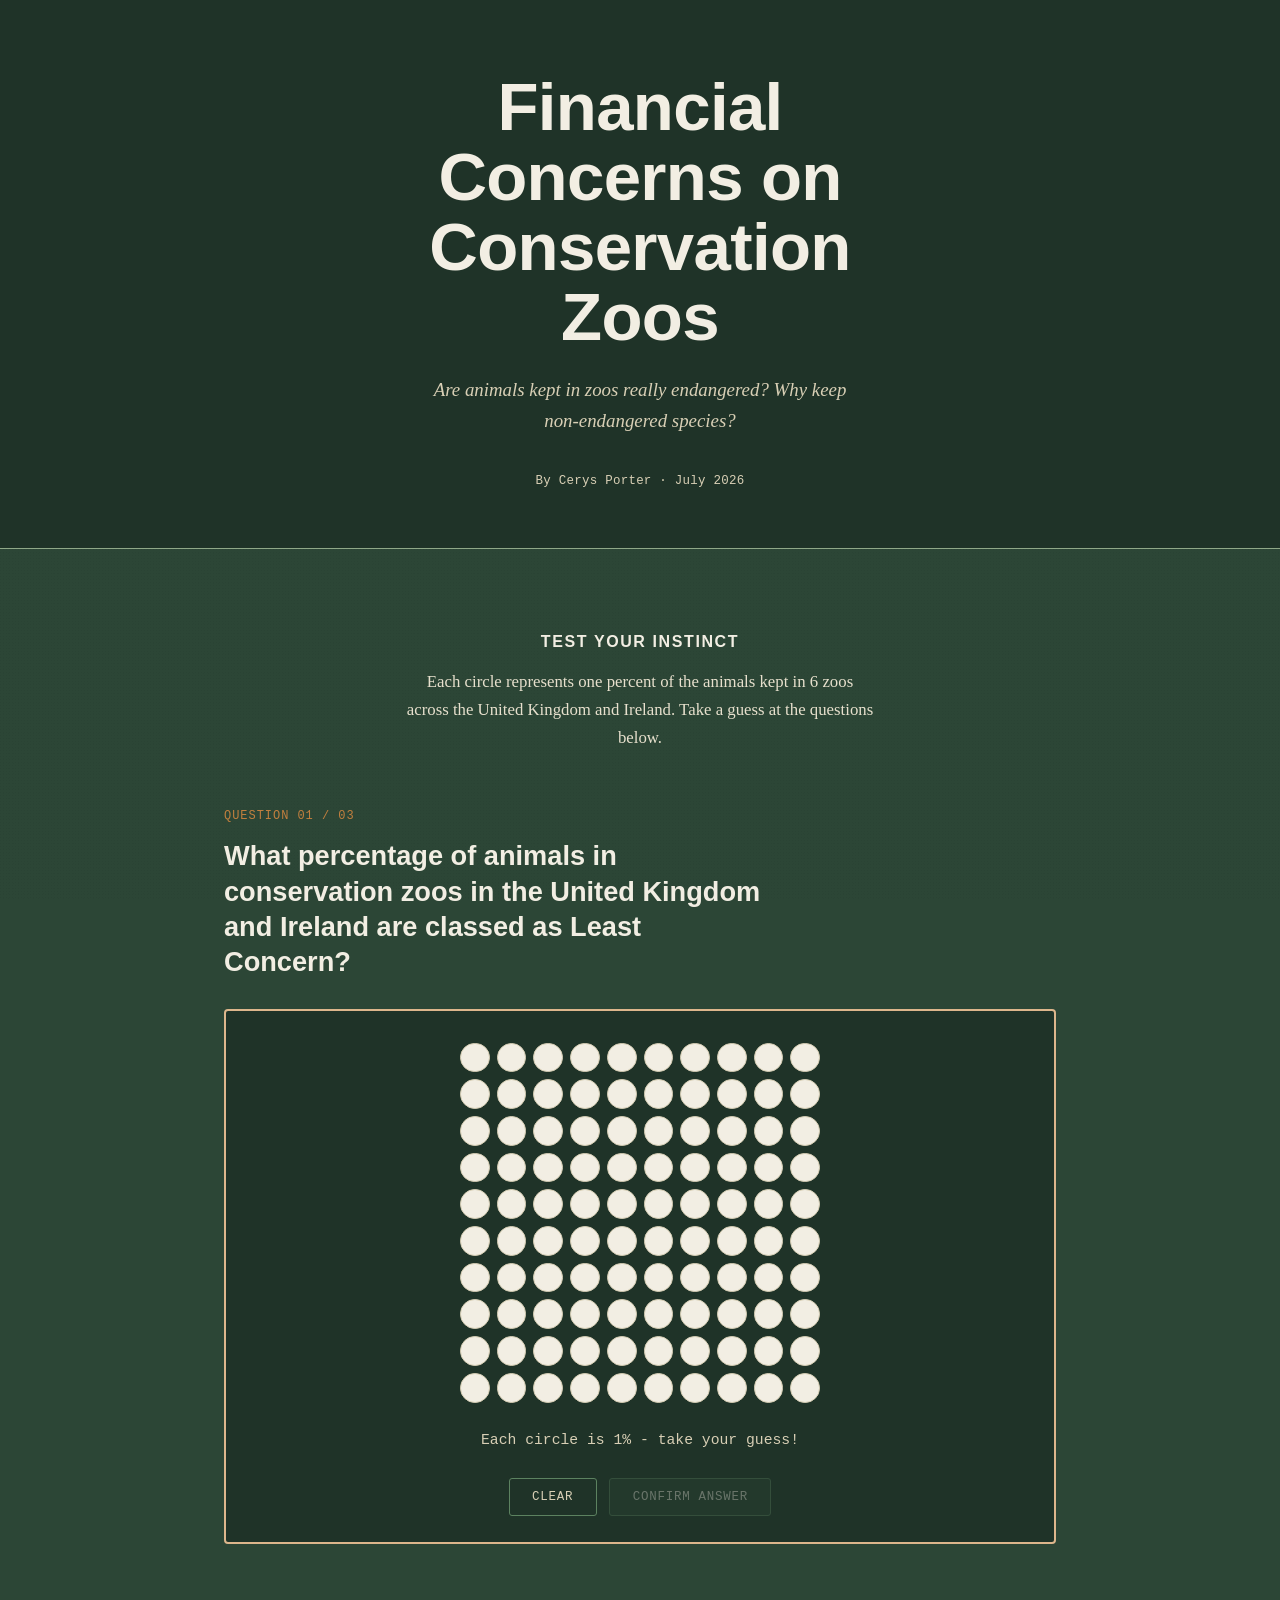
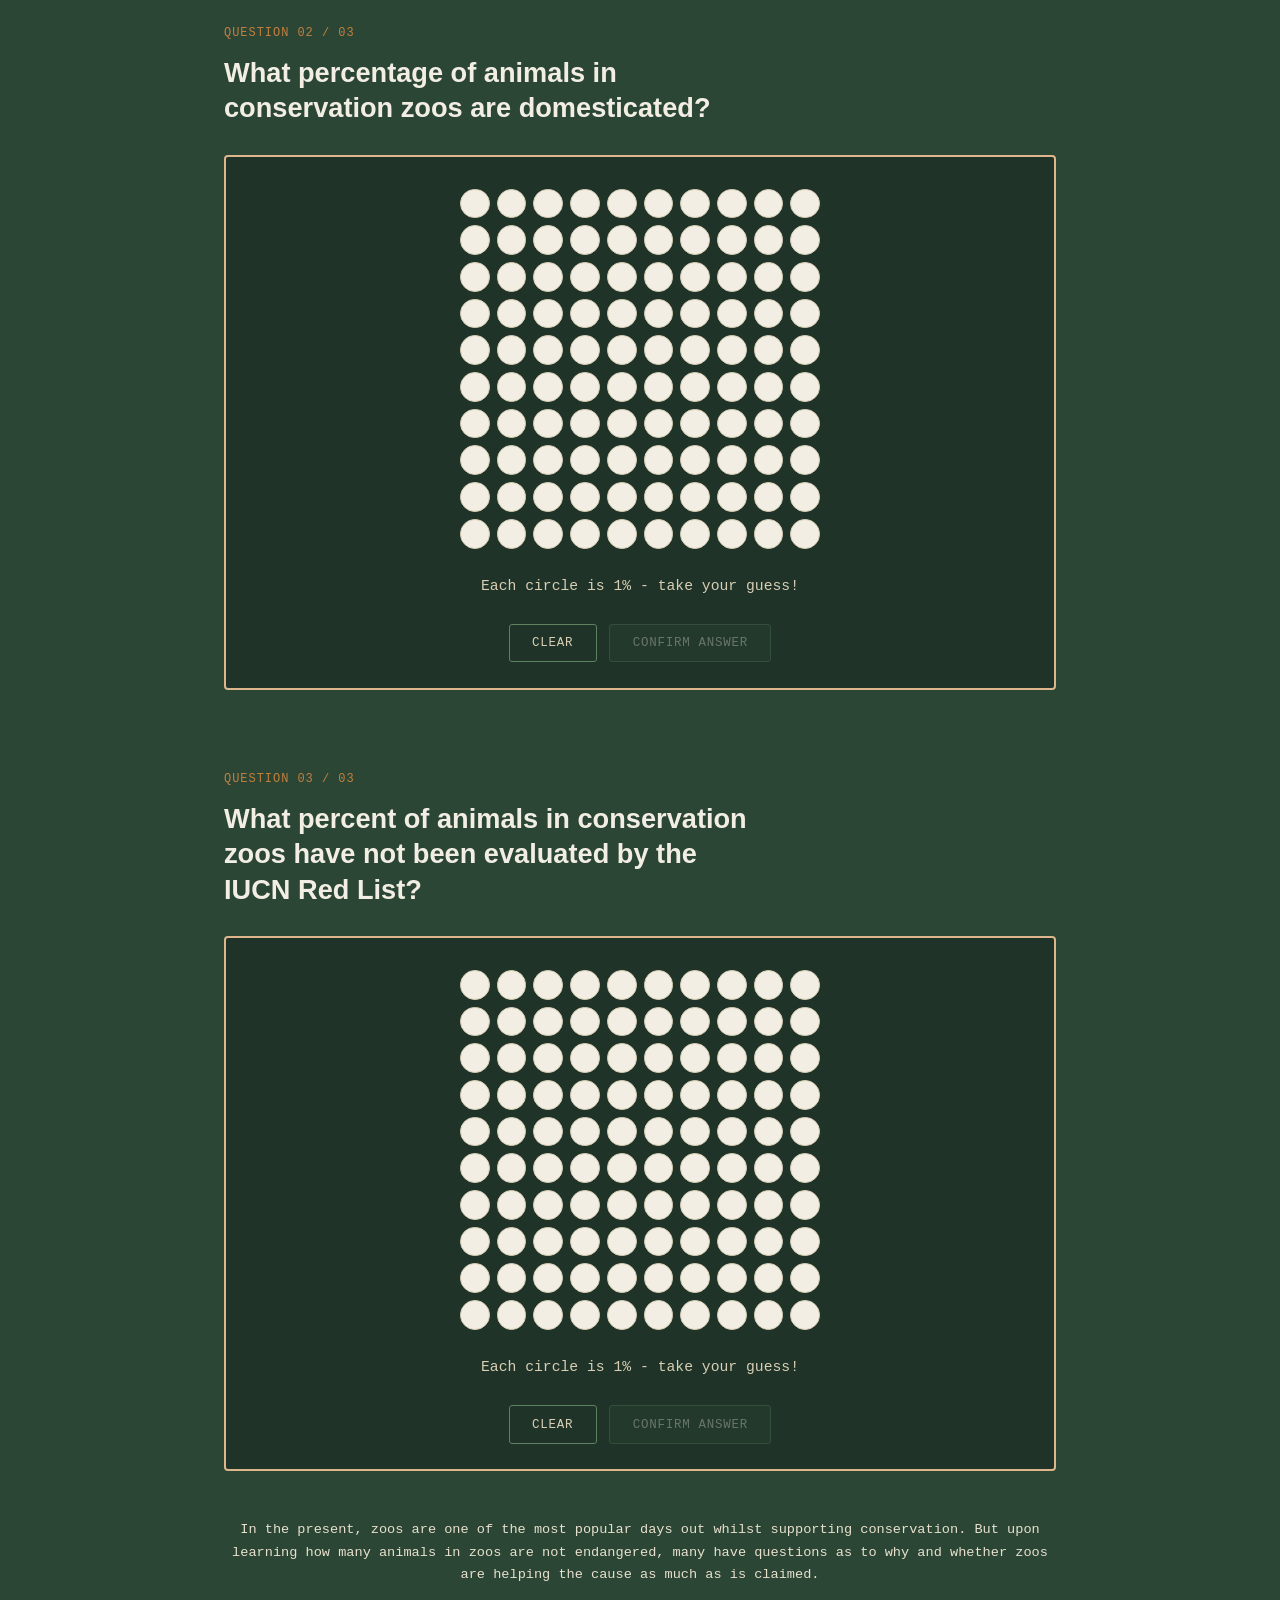
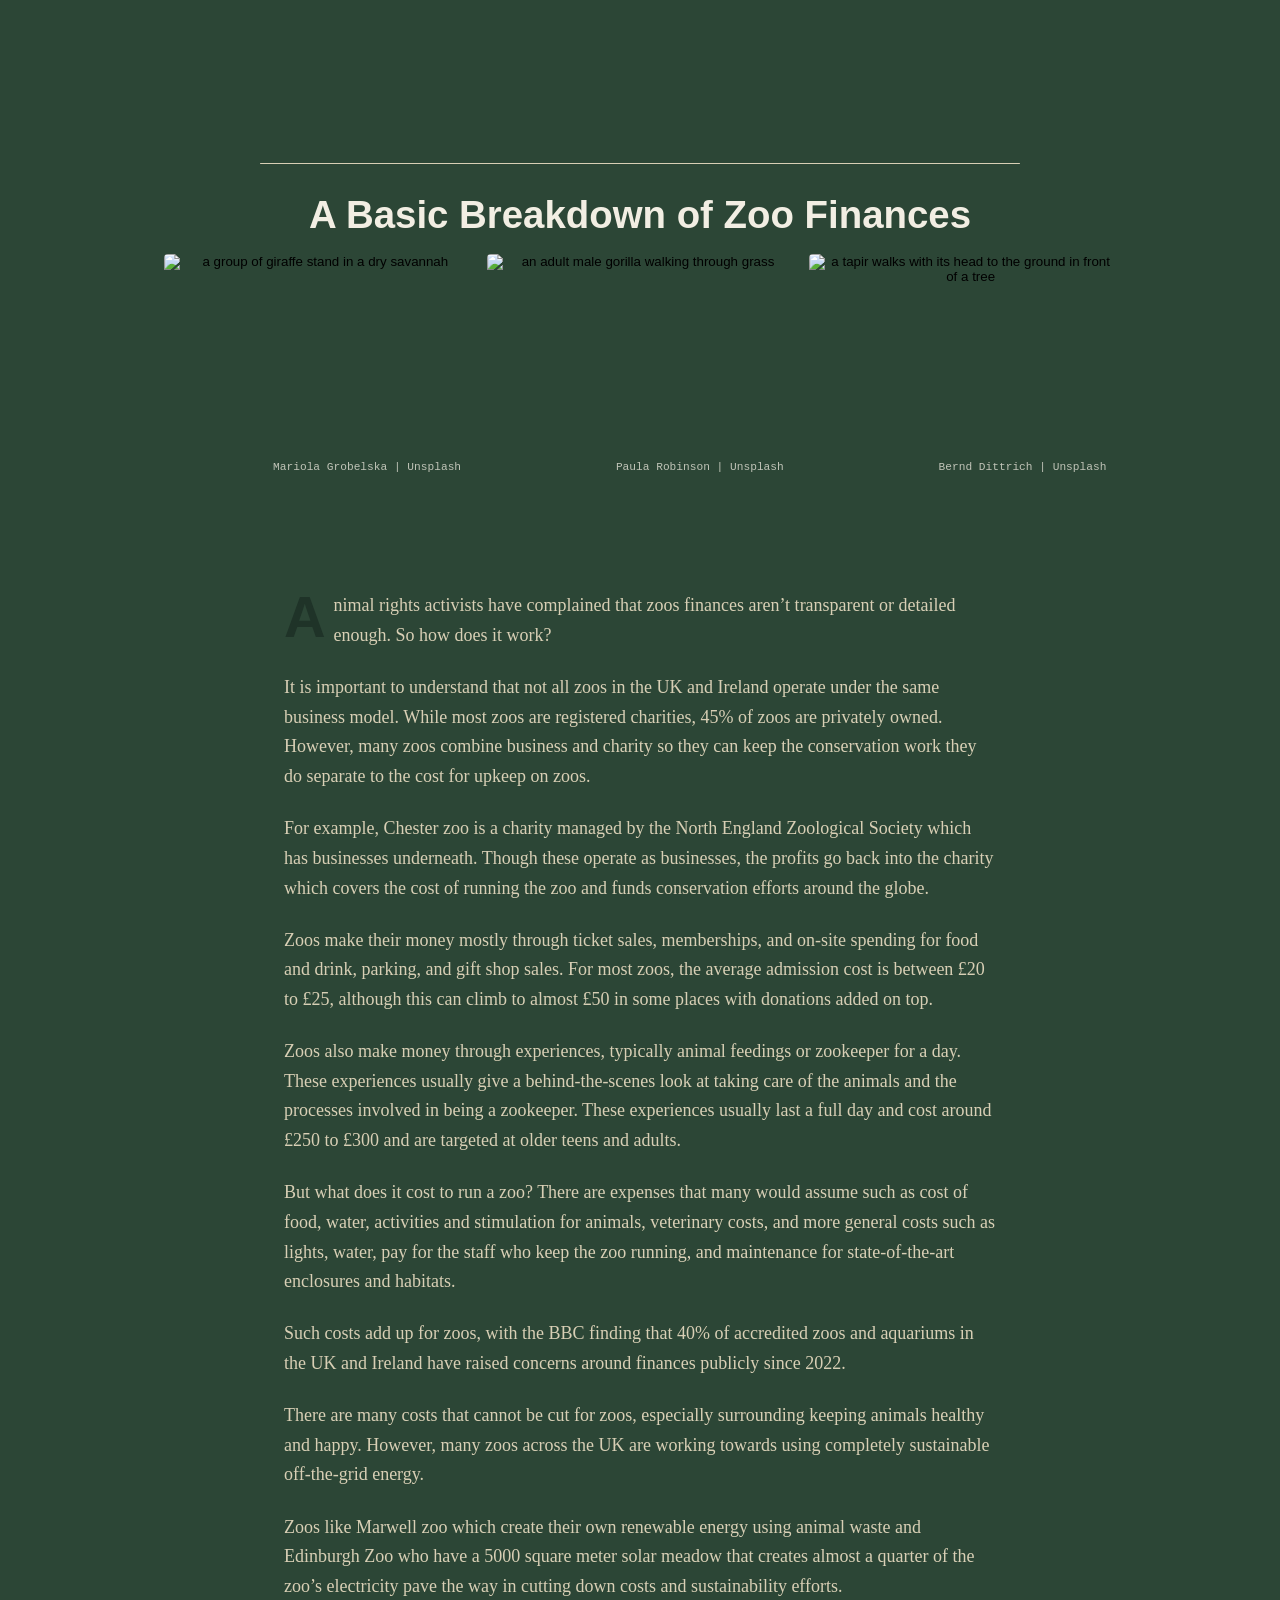
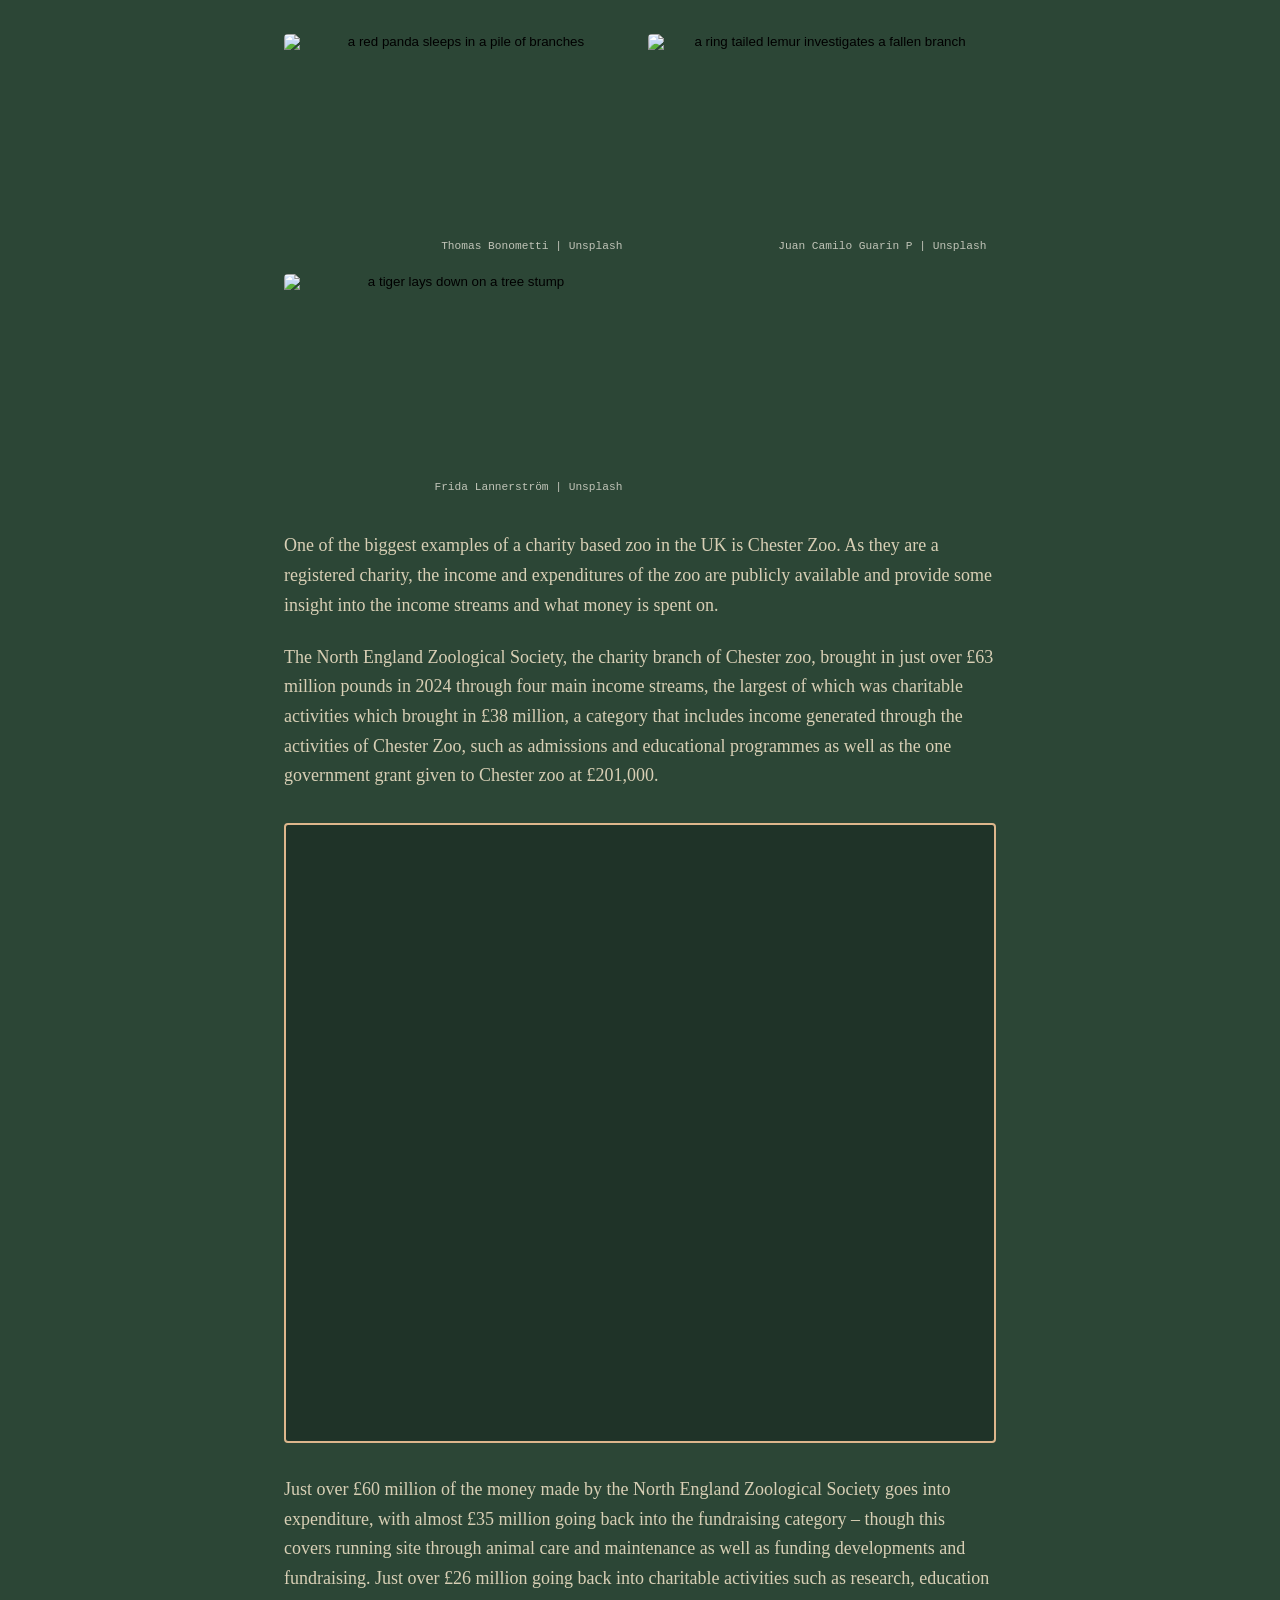
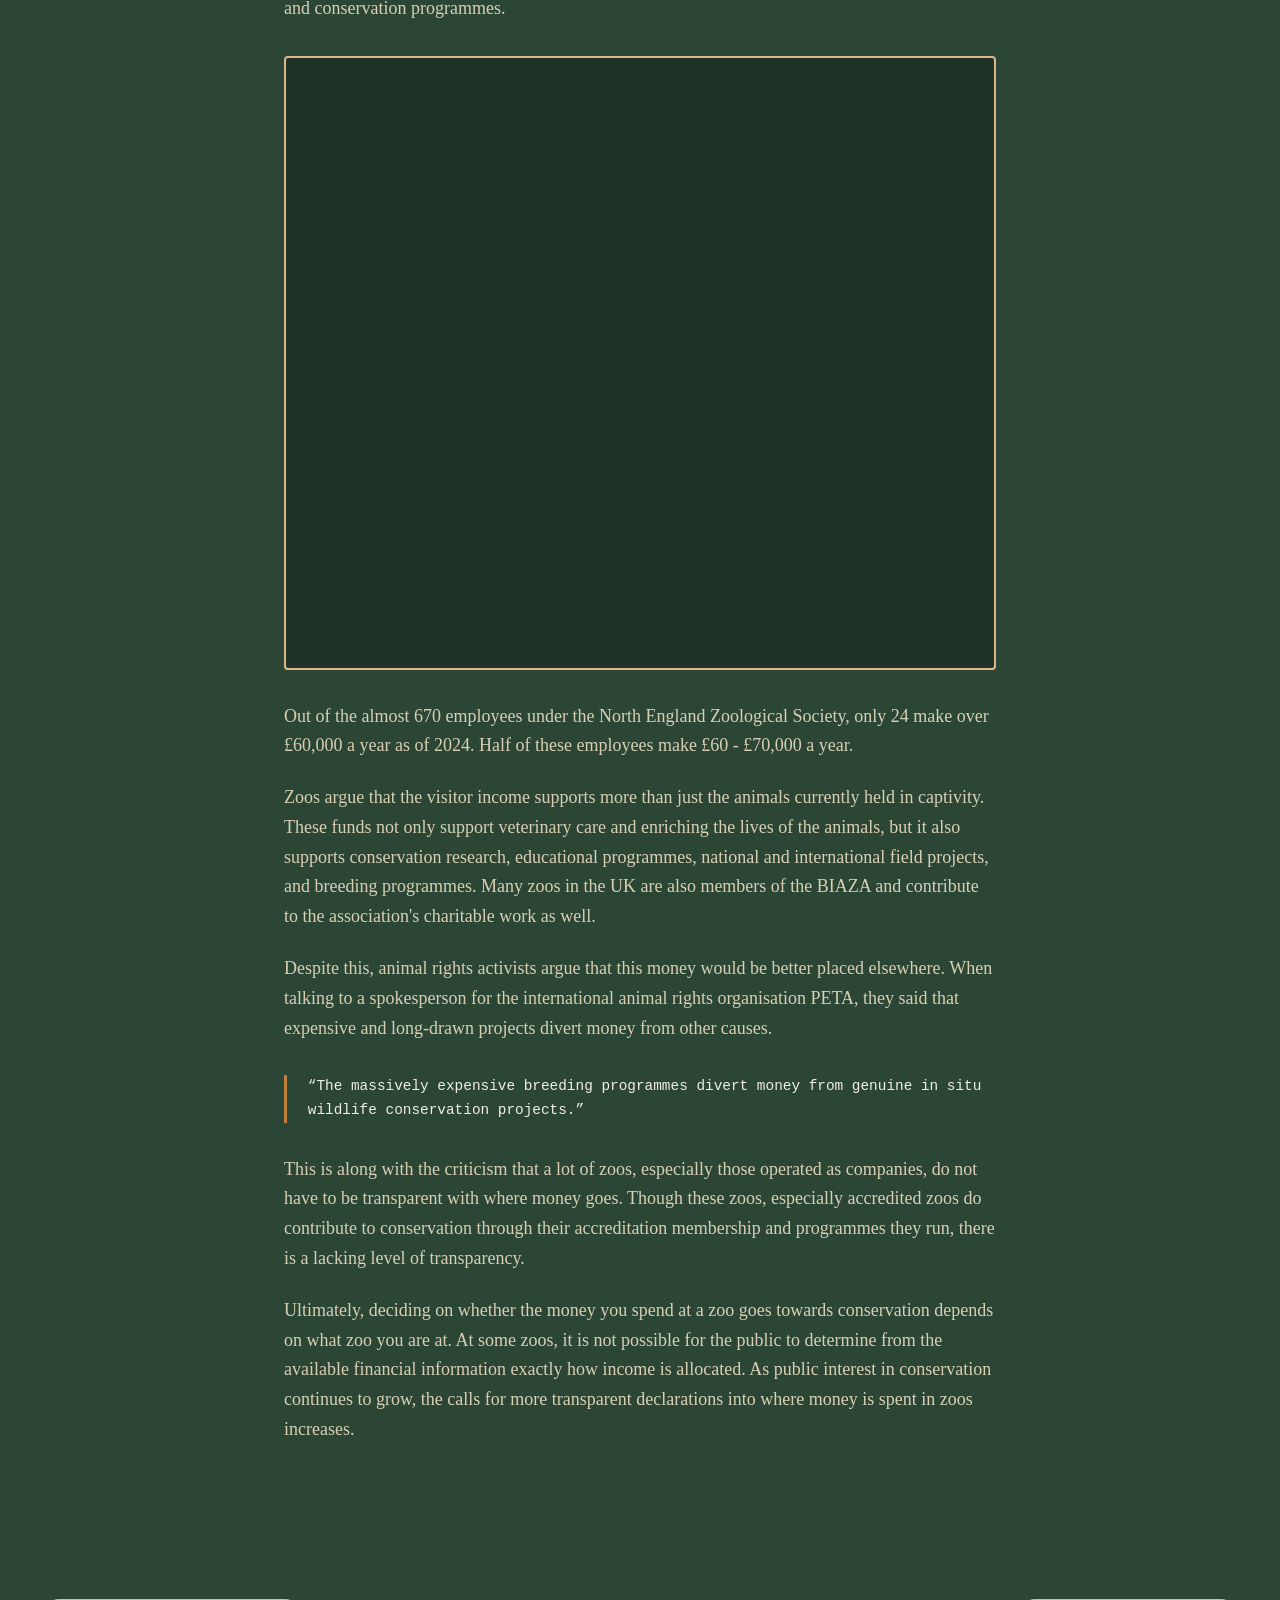
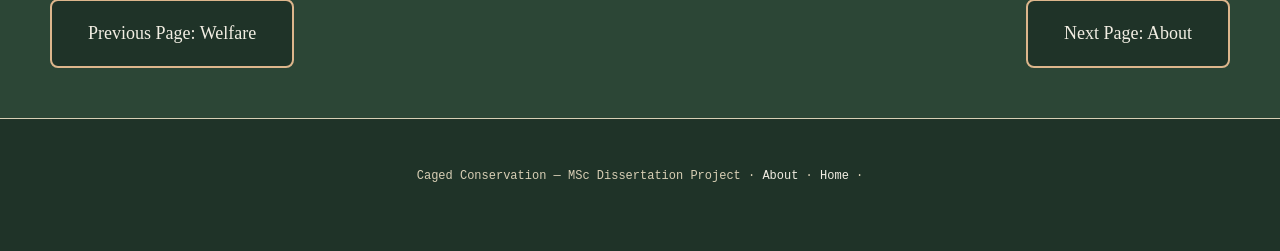
==== commit 256c4357: "Fix HTML encoding issues in articlethree.html" ====
--- a/articlethree.html
+++ b/articlethree.html
@@ -190,7 +190,7 @@
     the largest of which was charitable activities which brought in £38 million, a category that includes income generated through the activities of Chester Zoo, 
     such as admissions and educational programmes as well as the one government grant given to Chester zoo at £201,000.</p>
 
-<div class="stat-callout"></div>
+<div class="stat-callout">
   <iframe title="Income Streams for North of England Zoological Society" aria-label="Donut Chart" id="datawrapper-chart-j6iIr" src="https://datawrapper.dwcdn.net/j6iIr/1/" scrolling="no" frameborder="0" style="width: 0; min-width: 100% !important; border: none;" height="563" data-external="1"></iframe><script type="text/javascript">(function(){function e(){window.addEventListener(`message`,function(e){if(e.data[`datawrapper-height`]!==void 0){var t=document.querySelectorAll(`iframe`);
 for(var n in e.data[`datawrapper-height`])for(var r=0,i;i=t[r];r++)if(i.contentWindow===e.source){var a=e.data[`datawrapper-height`][n]+`px`;i.style.height=a}}})}e()})();</script>
 </div>
@@ -246,4 +246,4 @@
 <script src="script.js"></script>
 
 </body>
-</html>+</html>
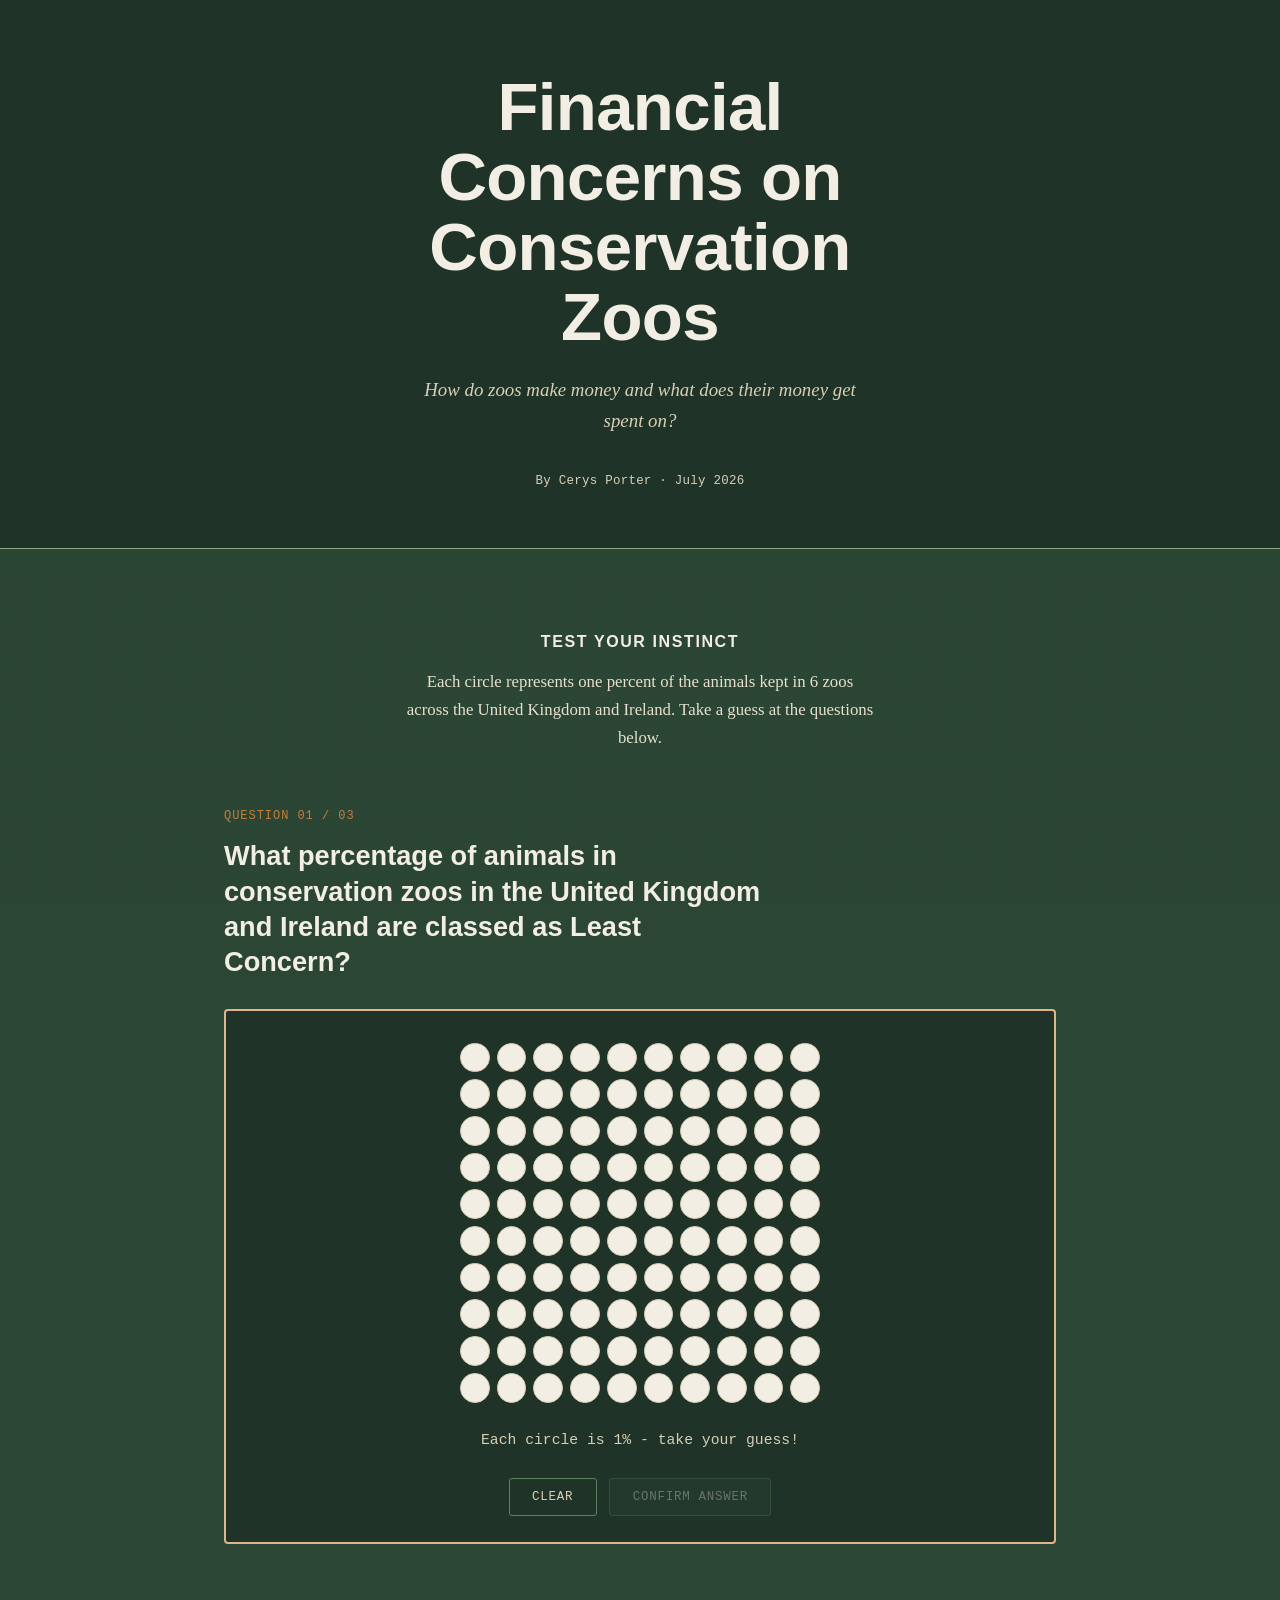
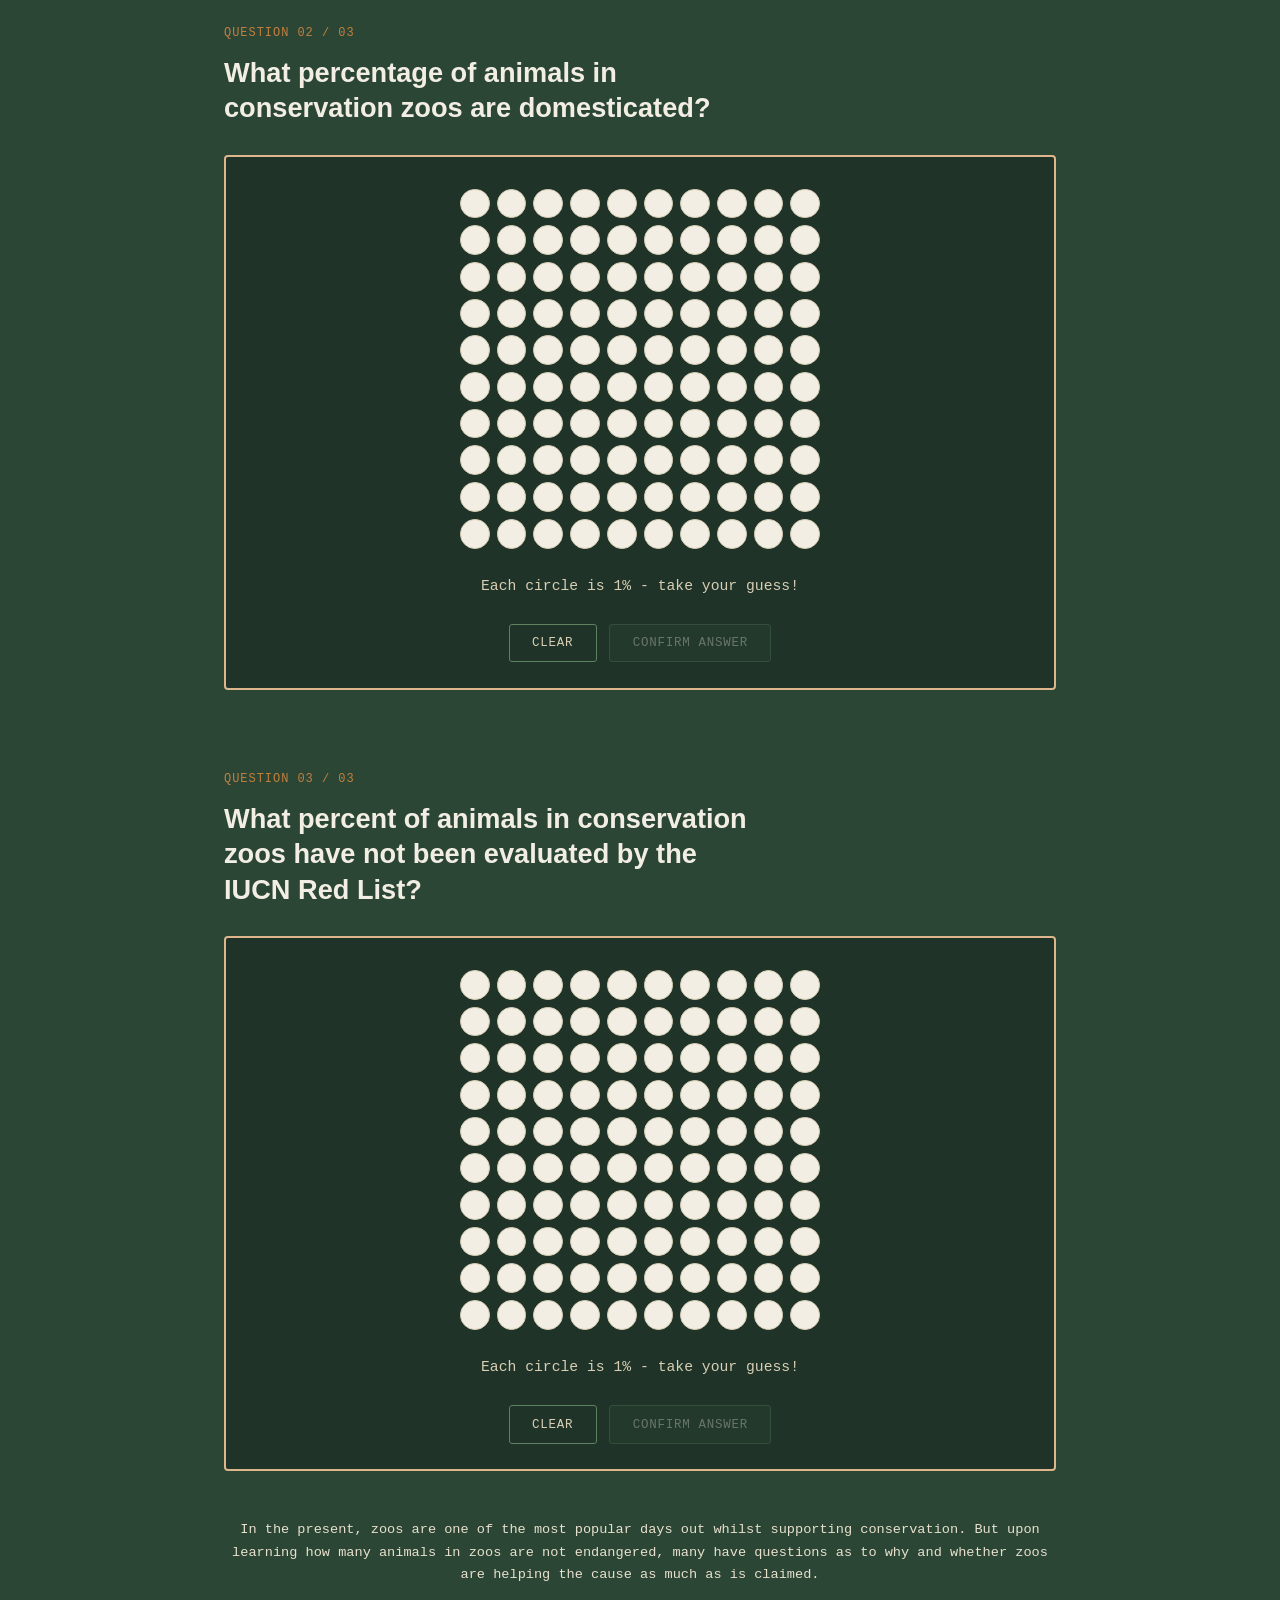
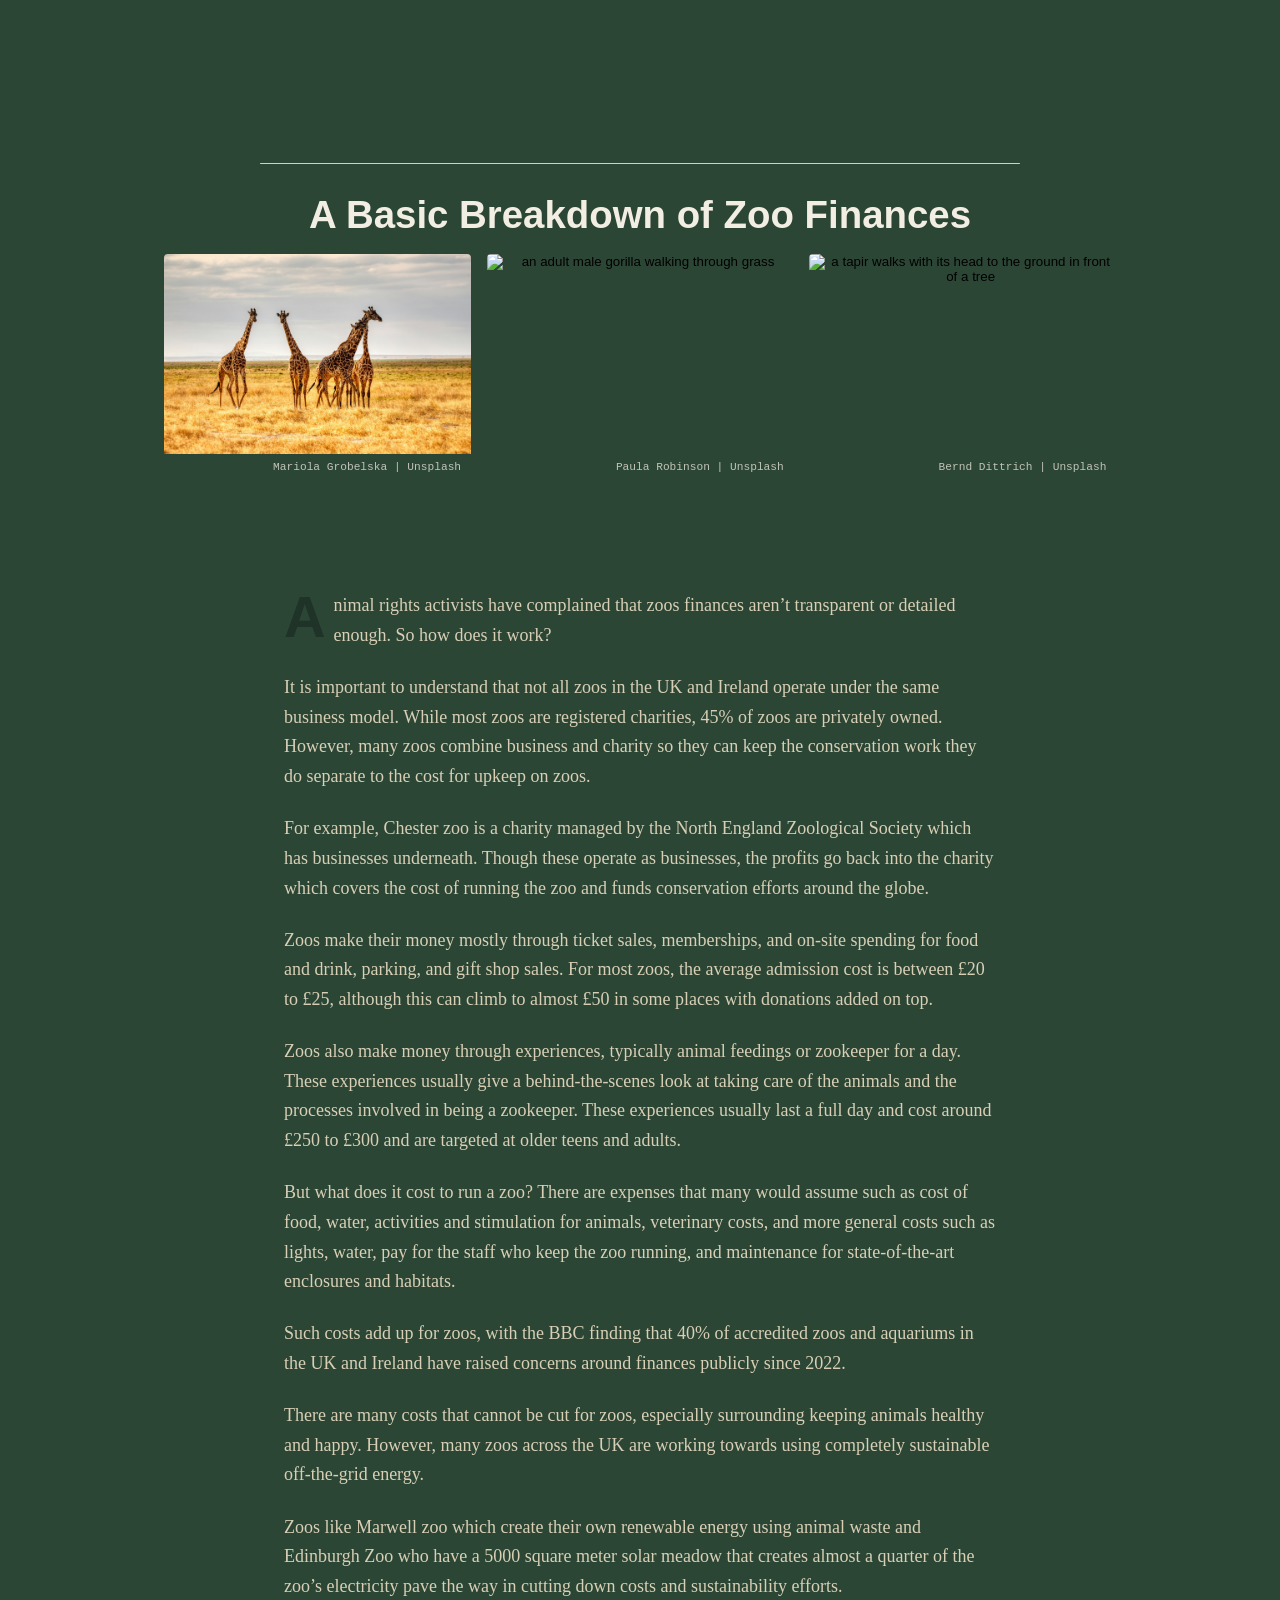
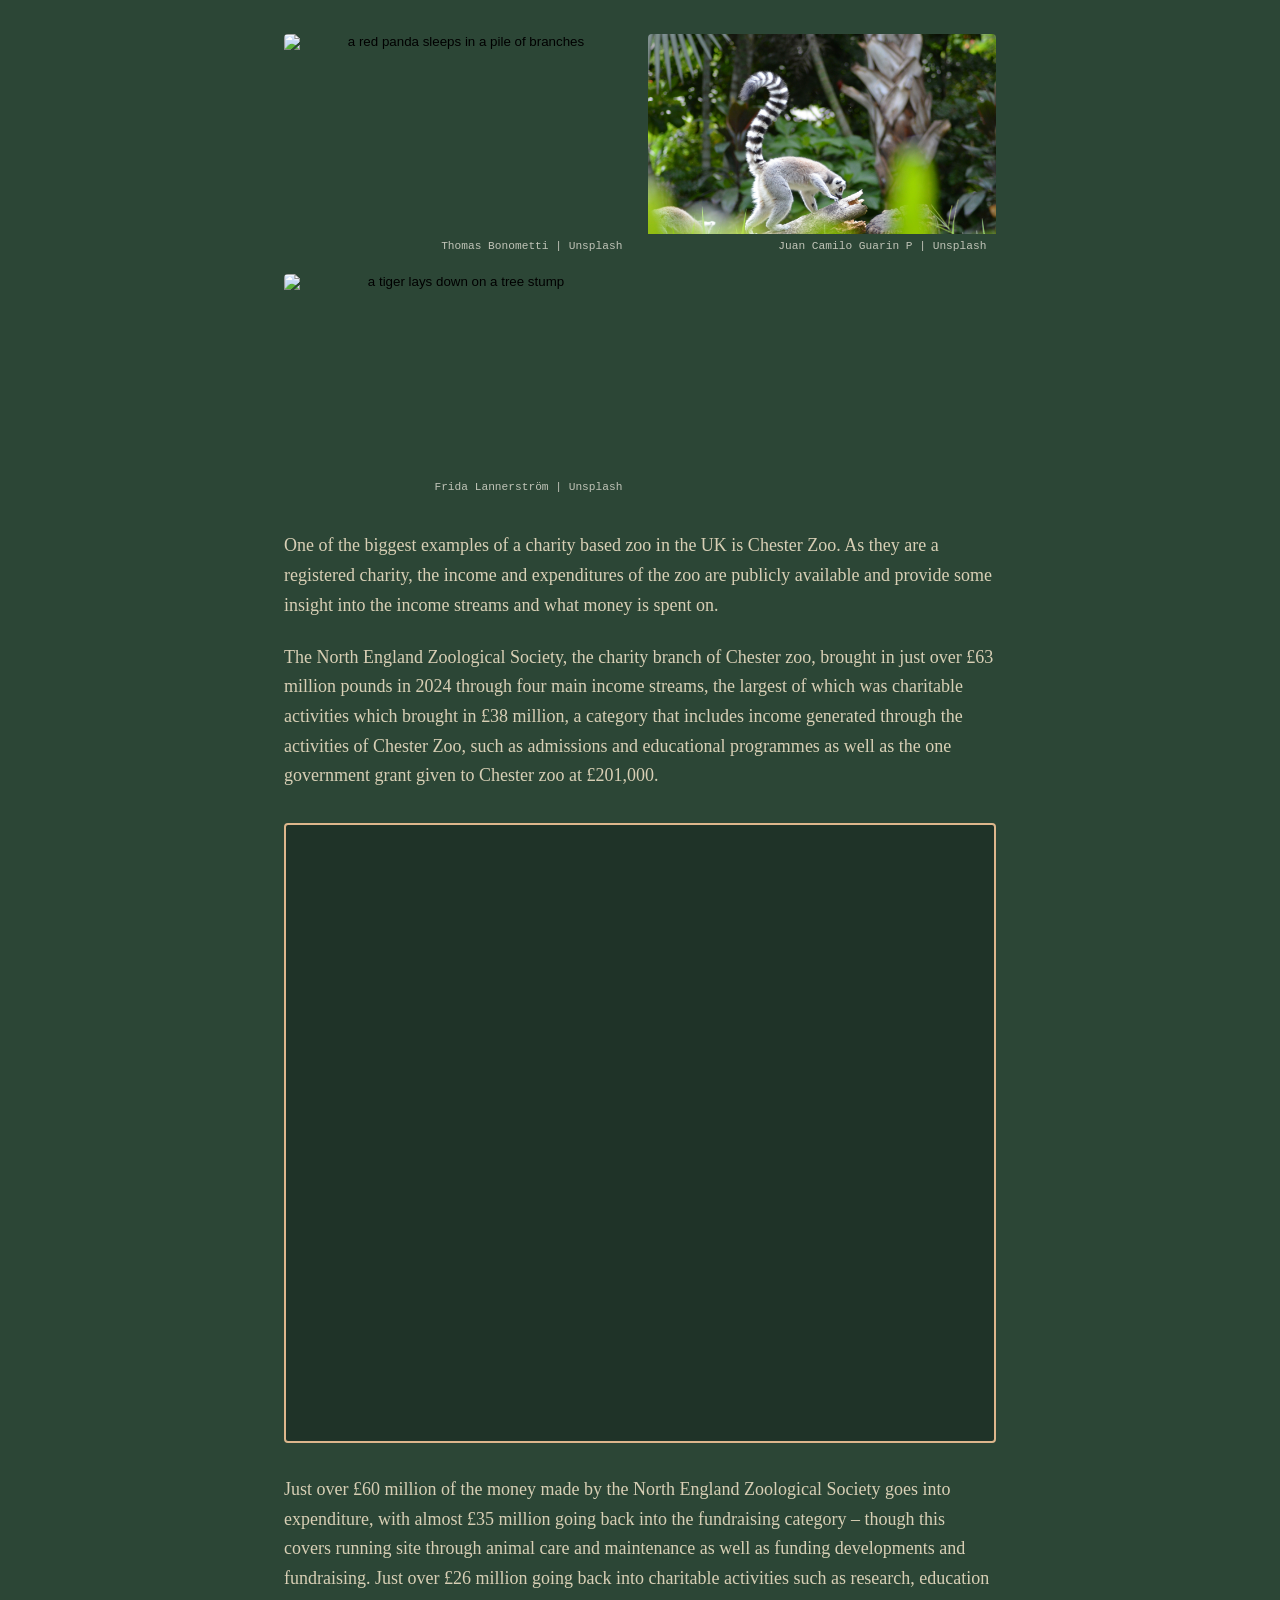
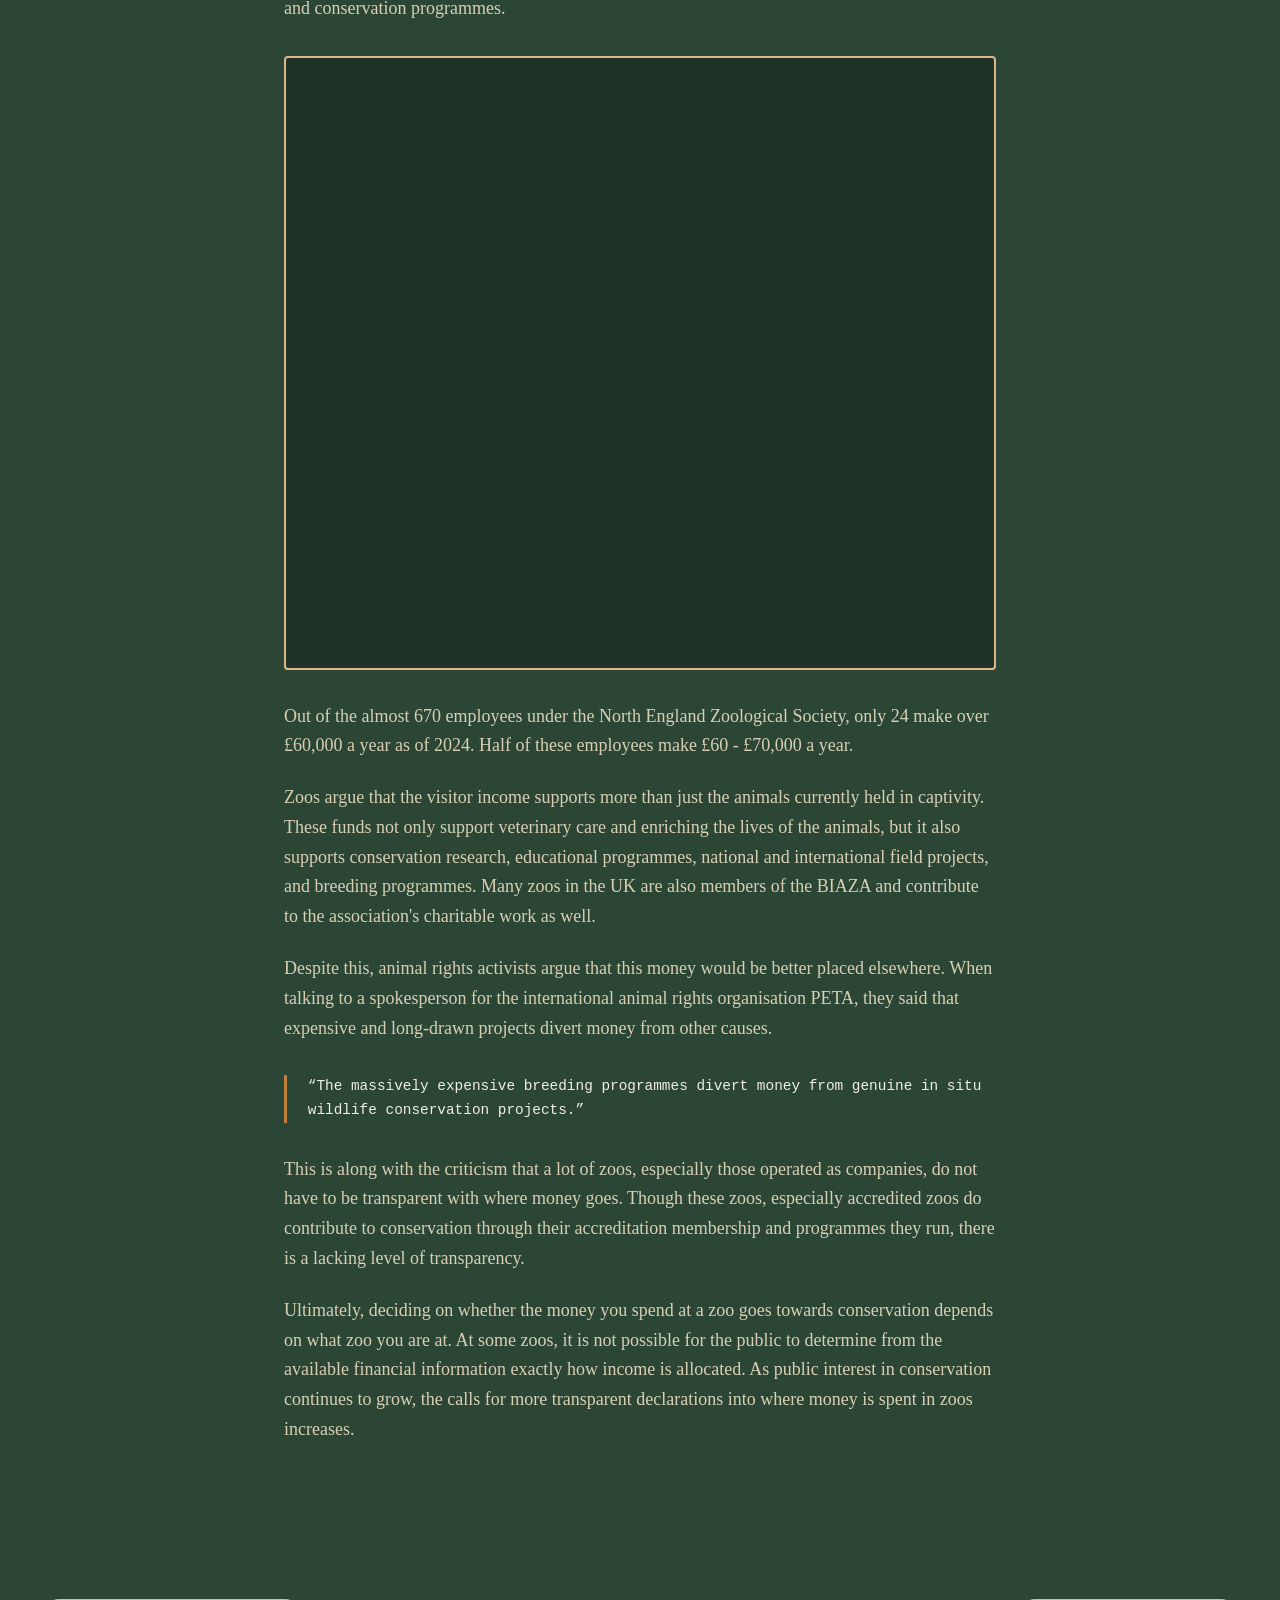
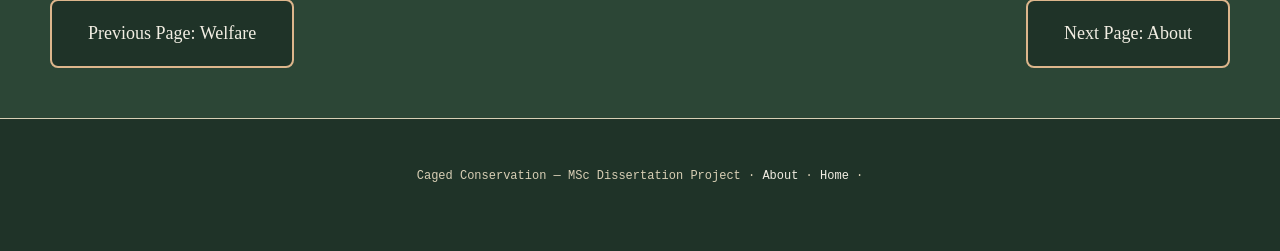
==== commit 669c3e9c: "fixed par" ====
--- a/articlethree.html
+++ b/articlethree.html
@@ -16,7 +16,7 @@
      ============================================ -->
 <header class="masthead">
   <h1>Financial Concerns on Conservation Zoos</h1>
-  <p class="dek">Are animals kept in zoos really endangered? Why keep non-endangered species?</p>
+  <p class="dek">How do zoos make money and what does their money get spent on?</p>
   <p class="masthead__byline">By Cerys Porter · July 2026</p>
 </header>
 
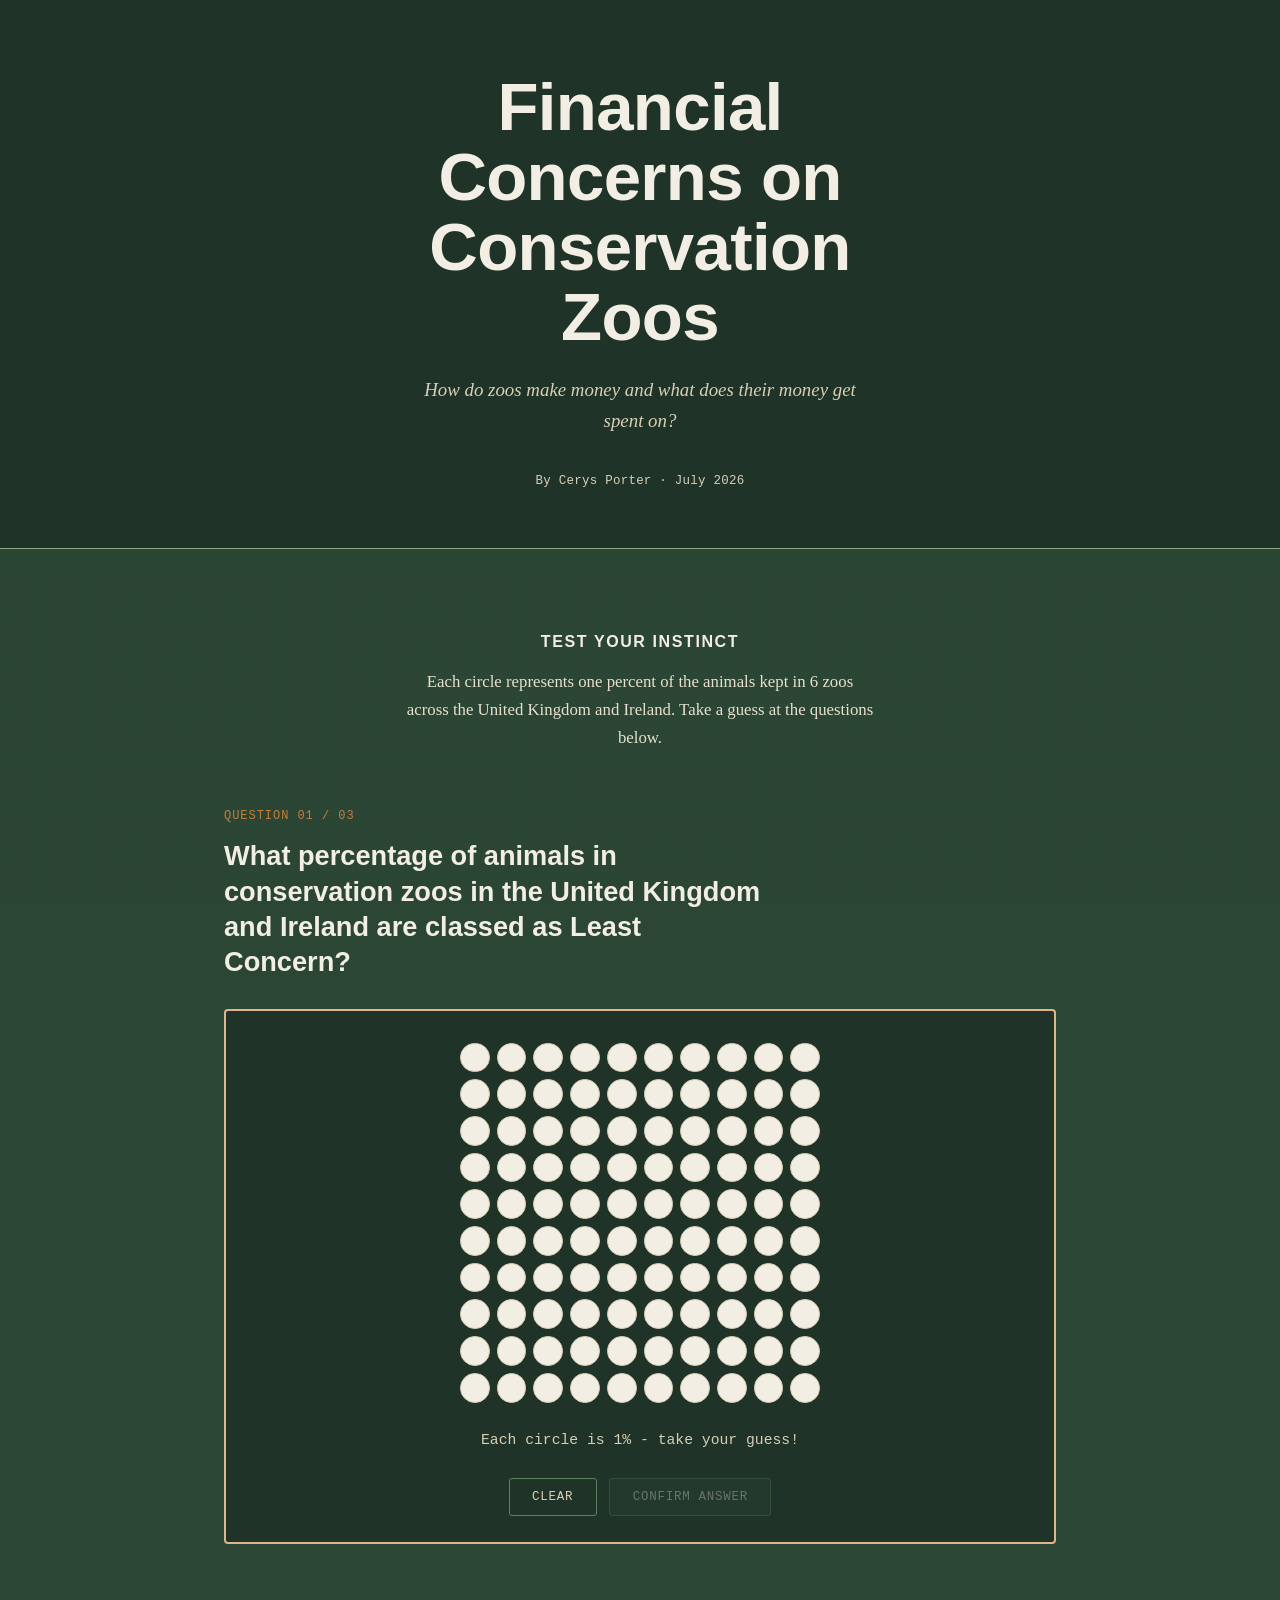
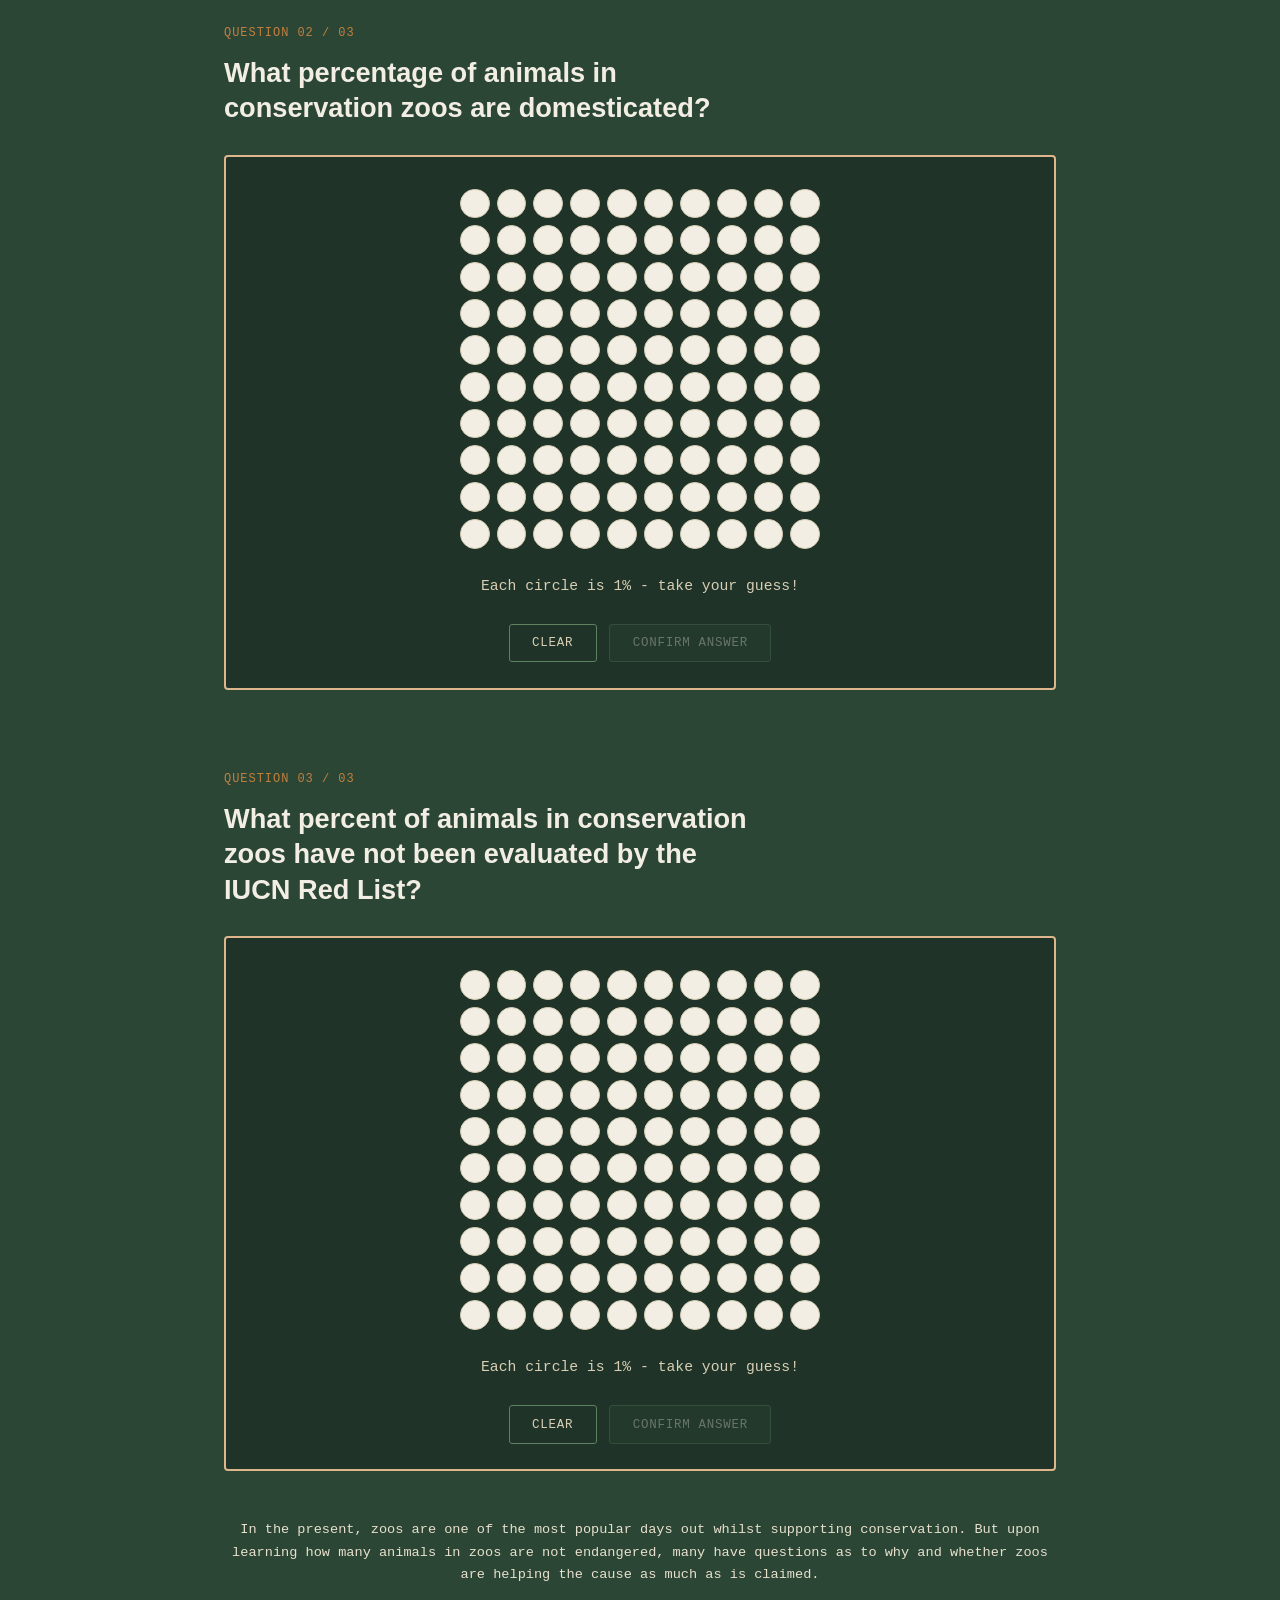
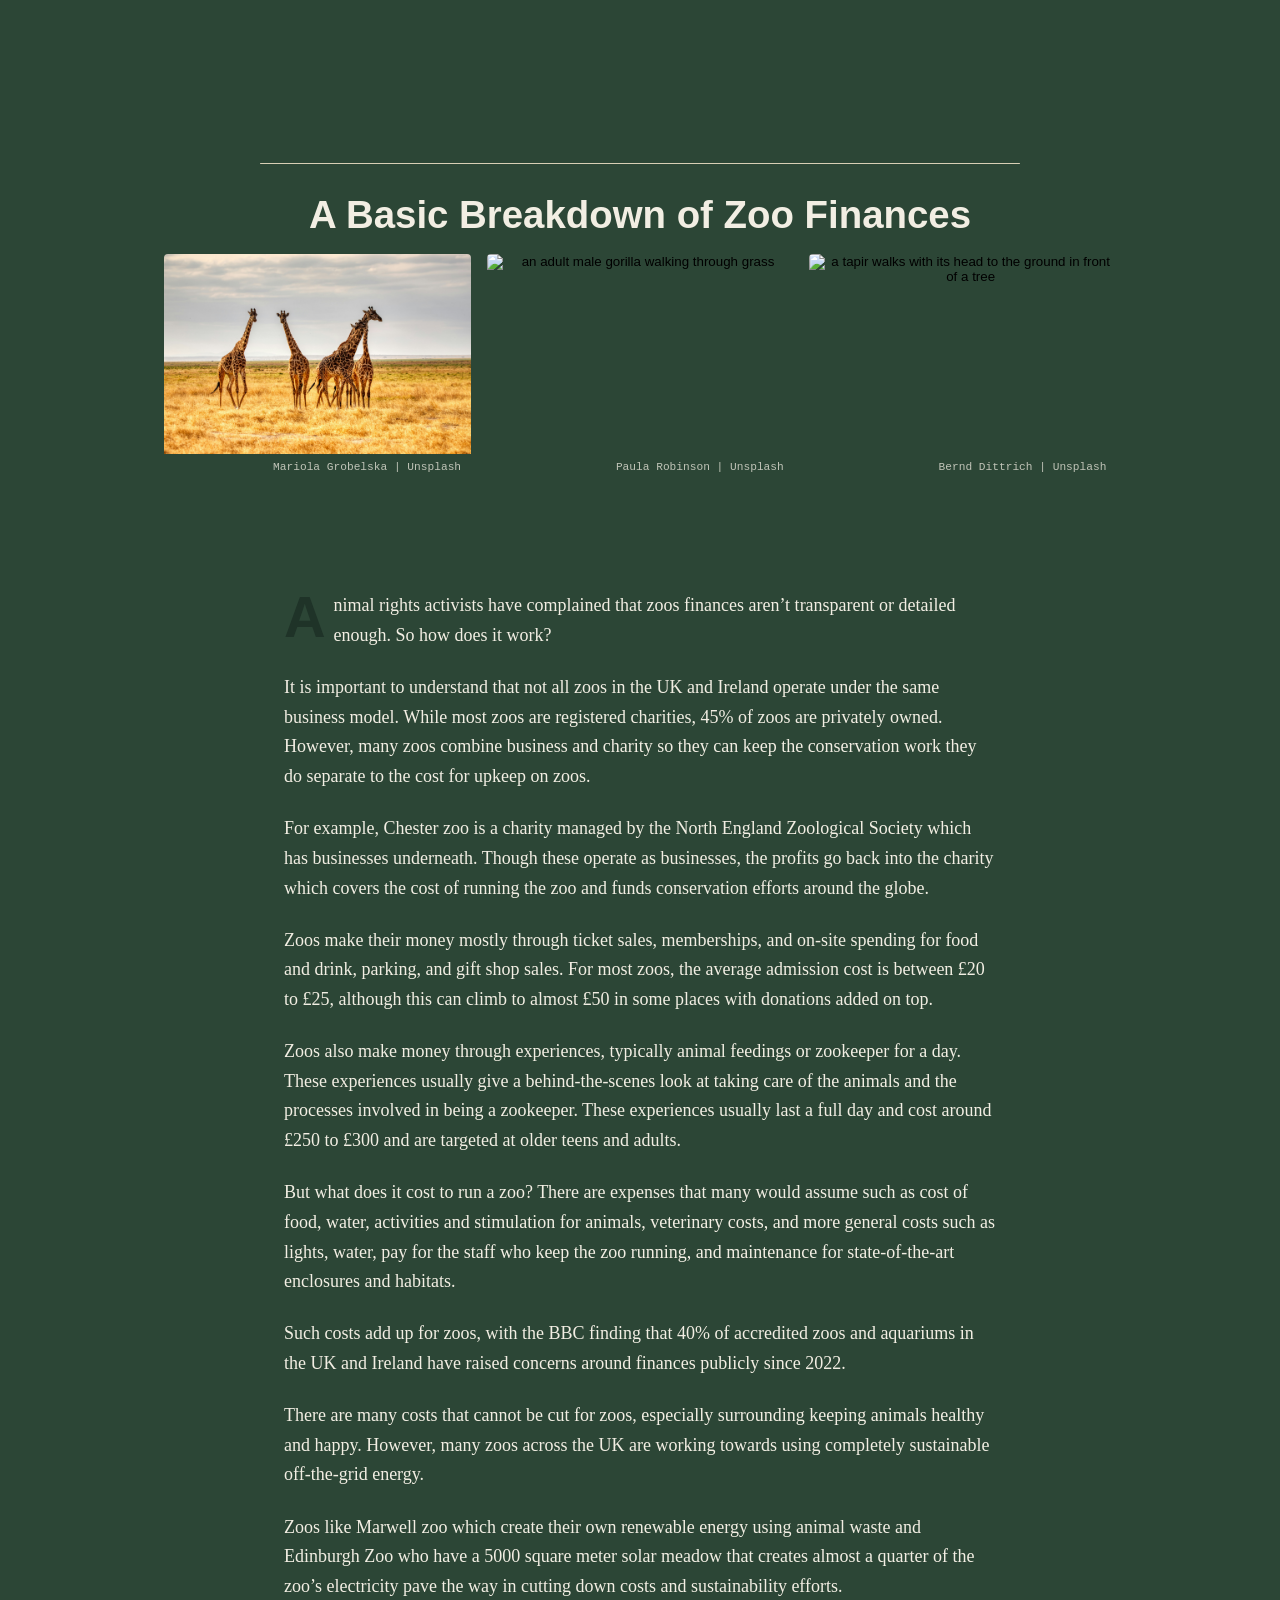
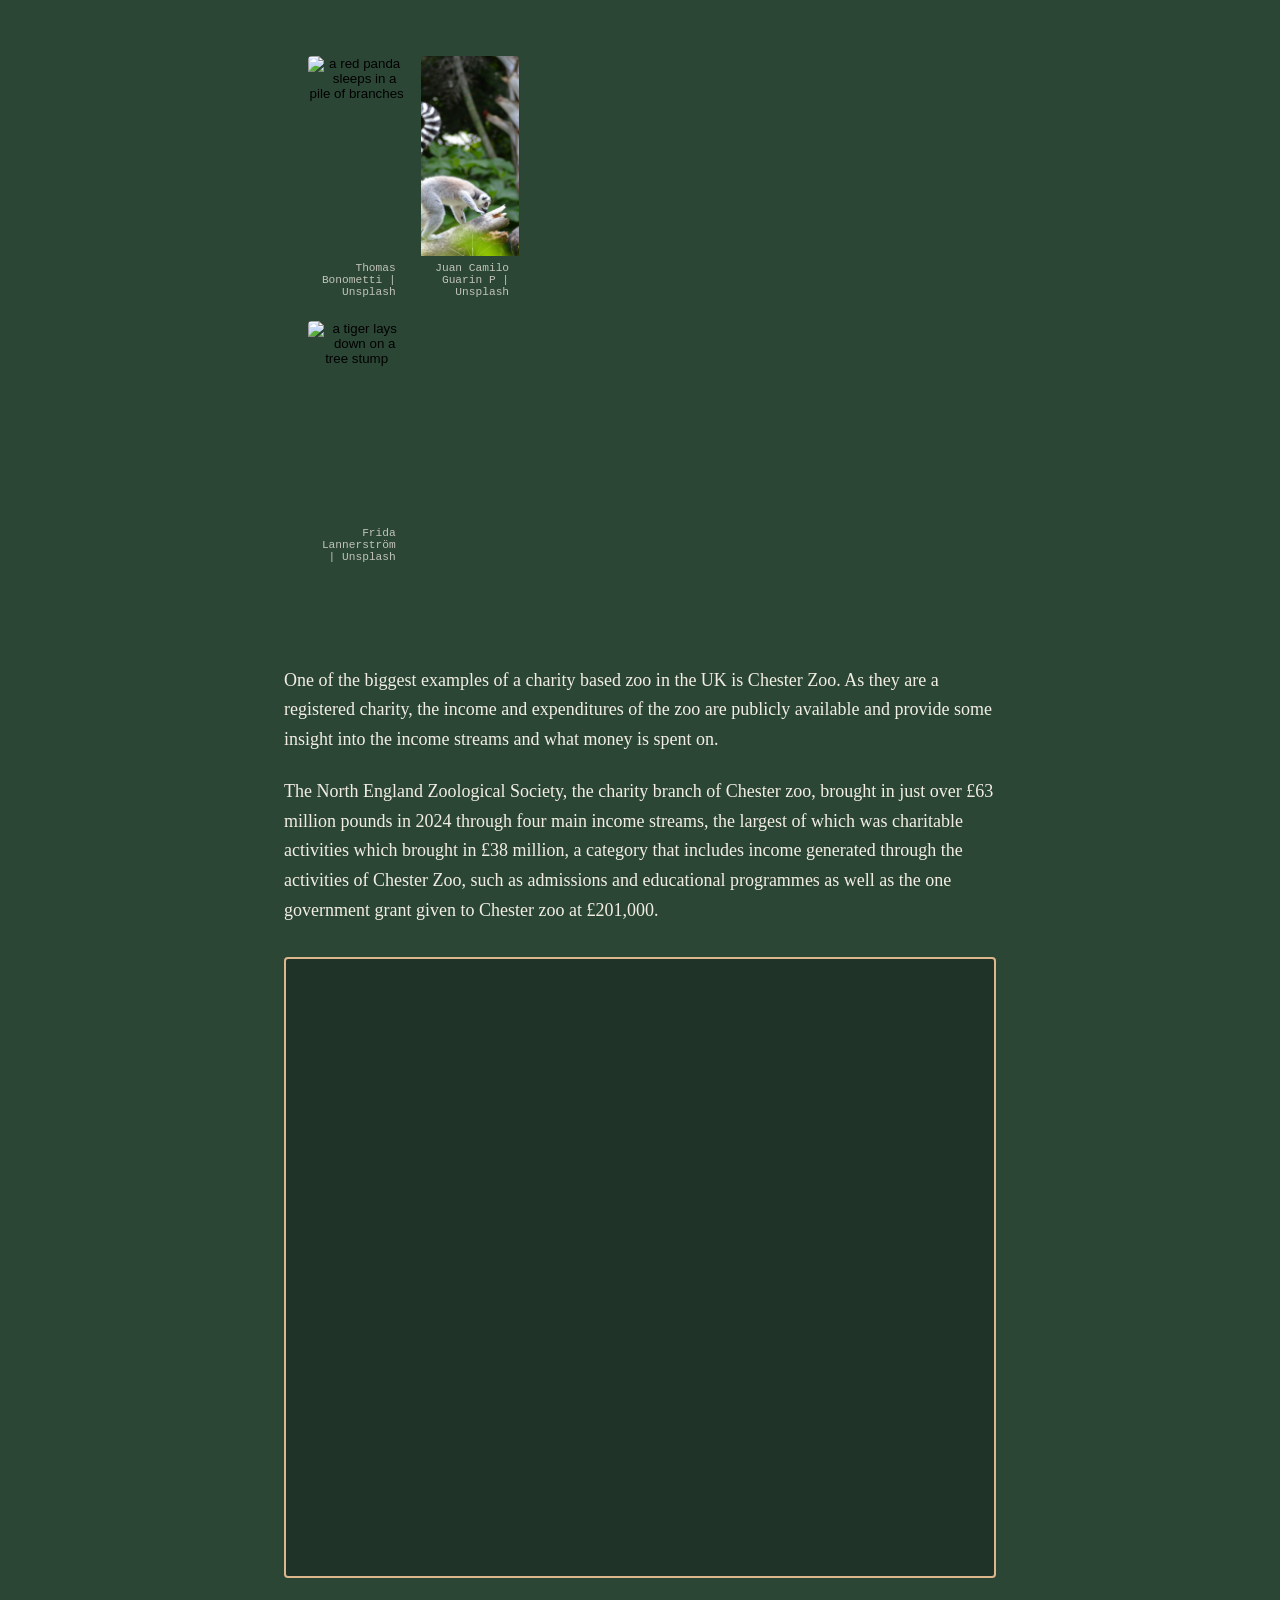
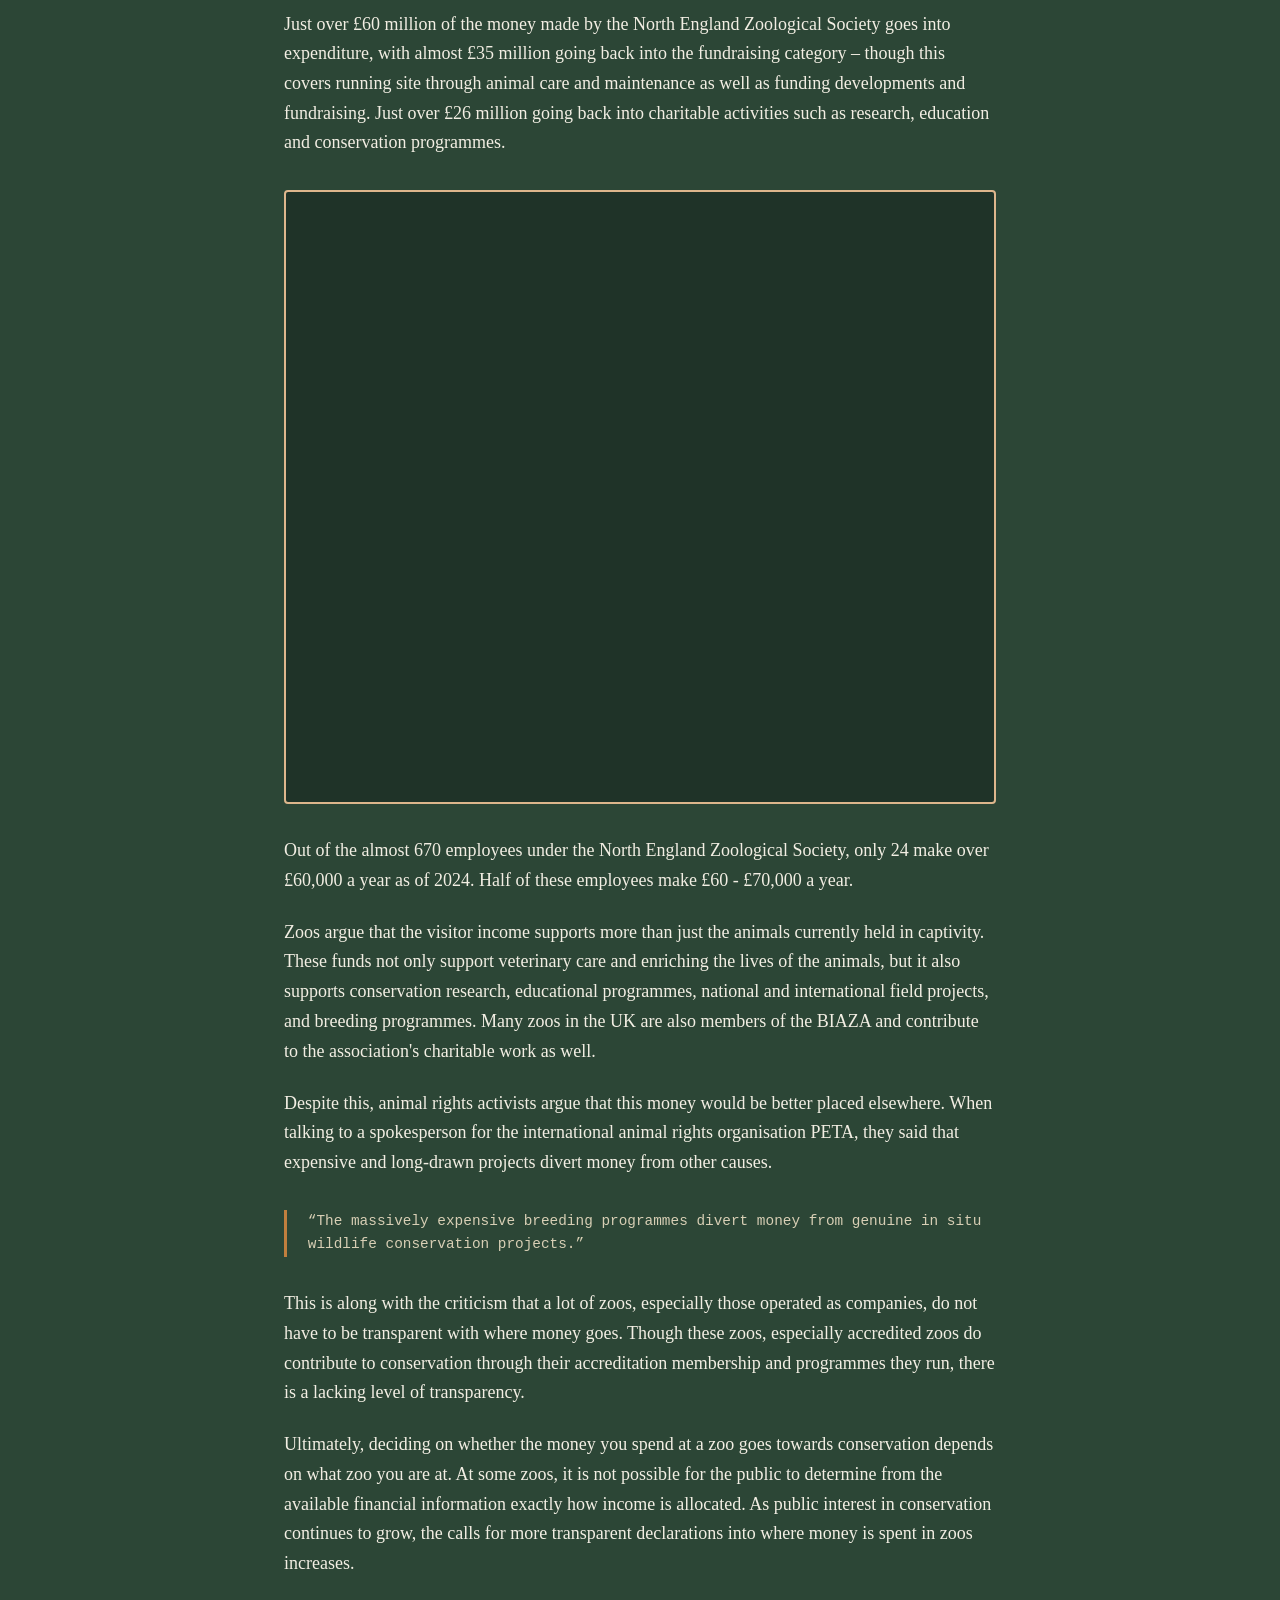
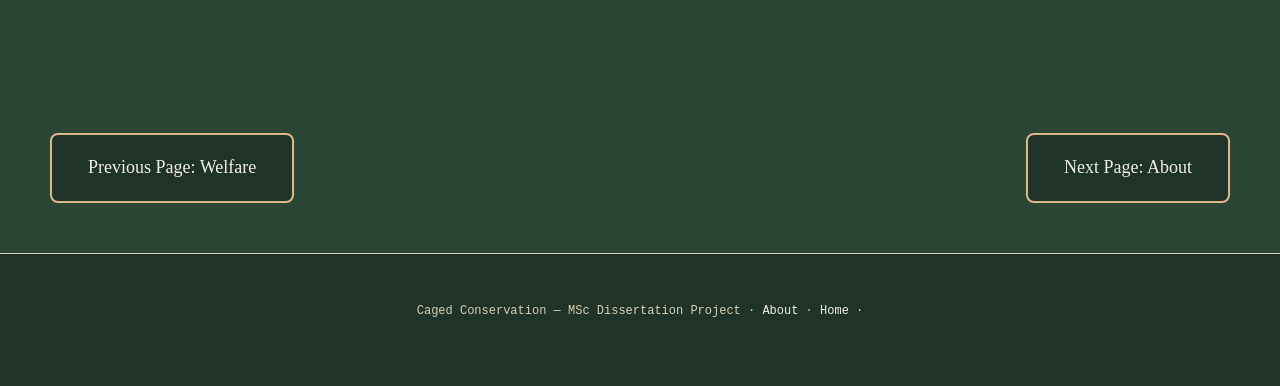
==== commit 028175ab: "changed section and indentation" ====
--- a/articlethree.html
+++ b/articlethree.html
@@ -147,42 +147,44 @@
   <p>There are many costs that cannot be cut for zoos, especially surrounding keeping animals healthy and happy. However, many zoos across the UK are working towards using completely sustainable off-the-grid energy.</p>
   <p>Zoos like Marwell zoo which create their own renewable energy using animal waste and Edinburgh Zoo who have a 5000 square meter solar meadow that creates almost a quarter of the zoo’s electricity pave the way in cutting down costs and sustainability efforts.</p>
 
-<div class= "article__image-grid">
-  <button class="gallery__item" type="button"
-    data-animal="Red Panda | Ailurus fulgens"
-    data-status="Endangered"
-    data-zoo="population decreasing"
-    data-caption="Red pandas are arboreal (tree dwelling) mammals native to China. Despite their name and 
+<section class="gallery" aria-label="Photo gallery">
+  <div class= "article__image-grid">
+    <button class="gallery__item" type="button"
+      data-animal="Red Panda | Ailurus fulgens"
+      data-status="Endangered"
+      data-zoo="population decreasing"
+      data-caption="Red pandas are arboreal (tree dwelling) mammals native to China. Despite their name and 
     their diet mostly consisting of bamboo, they are more closely related to raccoons and weasels than giant pandas. 
     While being shy and solitary creatures, they are at risk of extinction due to habitat loss and poaching."
-    aria-label="More information">
-    <img src="images/red panda.jpg" alt="a red panda sleeps in a pile of branches" />
-    <span class="gallery__caption">Thomas Bonometti | Unsplash</span>
-  </button>
-  <button class="gallery__item" type="button"
-    data-animal="Ring Tailed Lemur | Lemur catta"
-    data-status="Endangered"
-    data-zoo="population decreasing"
-    data-caption="As the most internationally recognised species of lemur, the ring tailed lemur is a highly social primate native to Madagascar.
+      aria-label="More information">
+      <img src="images/red panda.jpg" alt="a red panda sleeps in a pile of branches" />
+      <span class="gallery__caption">Thomas Bonometti | Unsplash</span>
+    </button>
+    <button class="gallery__item" type="button"
+      data-animal="Ring Tailed Lemur | Lemur catta"
+      data-status="Endangered"
+      data-zoo="population decreasing"
+      data-caption="As the most internationally recognised species of lemur, the ring tailed lemur is a highly social primate native to Madagascar.
     As they are strictly diurnal animals, they can often be spotted in forests and scrublands searching for food and sunbathing. As the most vocal 
     primate, the ring tailed lemur is often put at risk due to deforestation, local hunting, and the exotic pet trade."
-    aria-label="More information">
-    <img src="images/ring tailed lemur.jpg" alt="a ring tailed lemur investigates a fallen branch" />
-    <span class="gallery__caption">Juan Camilo Guarin P | Unsplash</span>
-  </button>
-  <button class="gallery__item" type="button"
-    data-animal="Siberian Tiger | Panthera tigris tigris"
-    data-status="Endangered"
-    data-zoo="population decreasing"
-    data-caption="Being the largest big cat in the world and the largest subspecies of tiger, the siberian tiger (also called amur tiger)
+      aria-label="More information">
+      <img src="images/ring tailed lemur.jpg" alt="a ring tailed lemur investigates a fallen branch" />
+      <span class="gallery__caption">Juan Camilo Guarin P | Unsplash</span>
+    </button>
+    <button class="gallery__item" type="button"
+      data-animal="Siberian Tiger | Panthera tigris tigris"
+      data-status="Endangered"
+      data-zoo="population decreasing"
+      data-caption="Being the largest big cat in the world and the largest subspecies of tiger, the siberian tiger (also called amur tiger)
     inhabits ranges around Northeast China and the Eastermost part of Russia. With paler stripes and large paws that act like snowshoes, they
     are prefectly adapted to the snowy environment where they hunt elk, deer, and wild boar. Due to overhunting and logging, they have been
     at risk of extinction since the 1940s."
-    aria-label="More information">
-    <img src="images/siberian tiger.jpg" alt="a tiger lays down on a tree stump" />
-    <span class="gallery__caption">Frida Lannerström | Unsplash</span>
-  </button>
-</div>
+      aria-label="More information">
+      <img src="images/siberian tiger.jpg" alt="a tiger lays down on a tree stump" />
+      <span class="gallery__caption">Frida Lannerström | Unsplash</span>
+    </button>
+  </div>
+</section>
 
   <p>One of the biggest examples of a charity based zoo in the UK is Chester Zoo. As they are a registered charity, 
     the income and expenditures of the zoo are publicly available and provide some insight into the income streams and what money is spent on.</p>
--- a/styles.css
+++ b/styles.css
@@ -730,7 +730,7 @@
 
 .article p {
   margin-bottom: 1.4rem;
-  color: var(--cream-line);
+  color: var(--cream);
 }
 
 .article h3 {
@@ -754,7 +754,7 @@
 .article blockquote {
   font-family: var(--mono);
   font-size: 0.9rem;
-  color: var(--cream);
+  color: var(--cream-line);
   border-left: 3px solid var(--amber);
   padding-left: 1.3rem;
   margin: 2rem 0;
